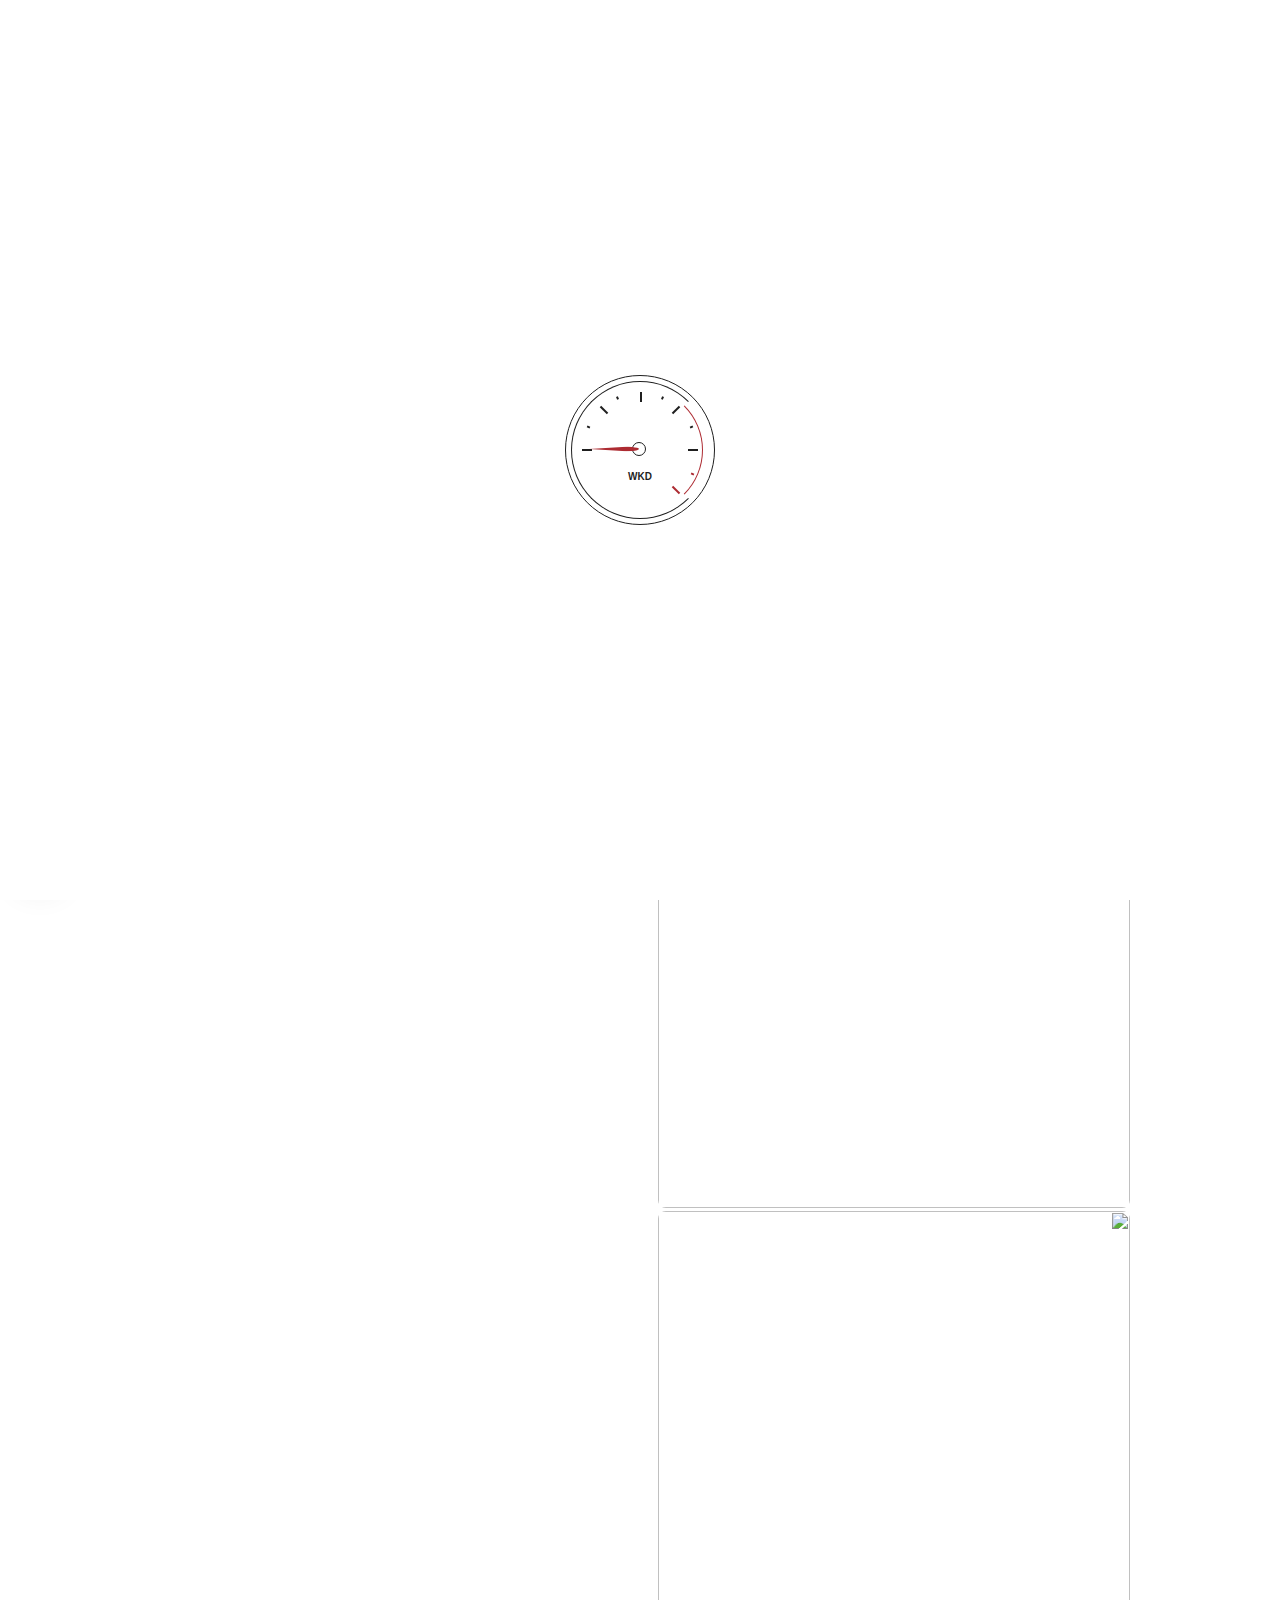
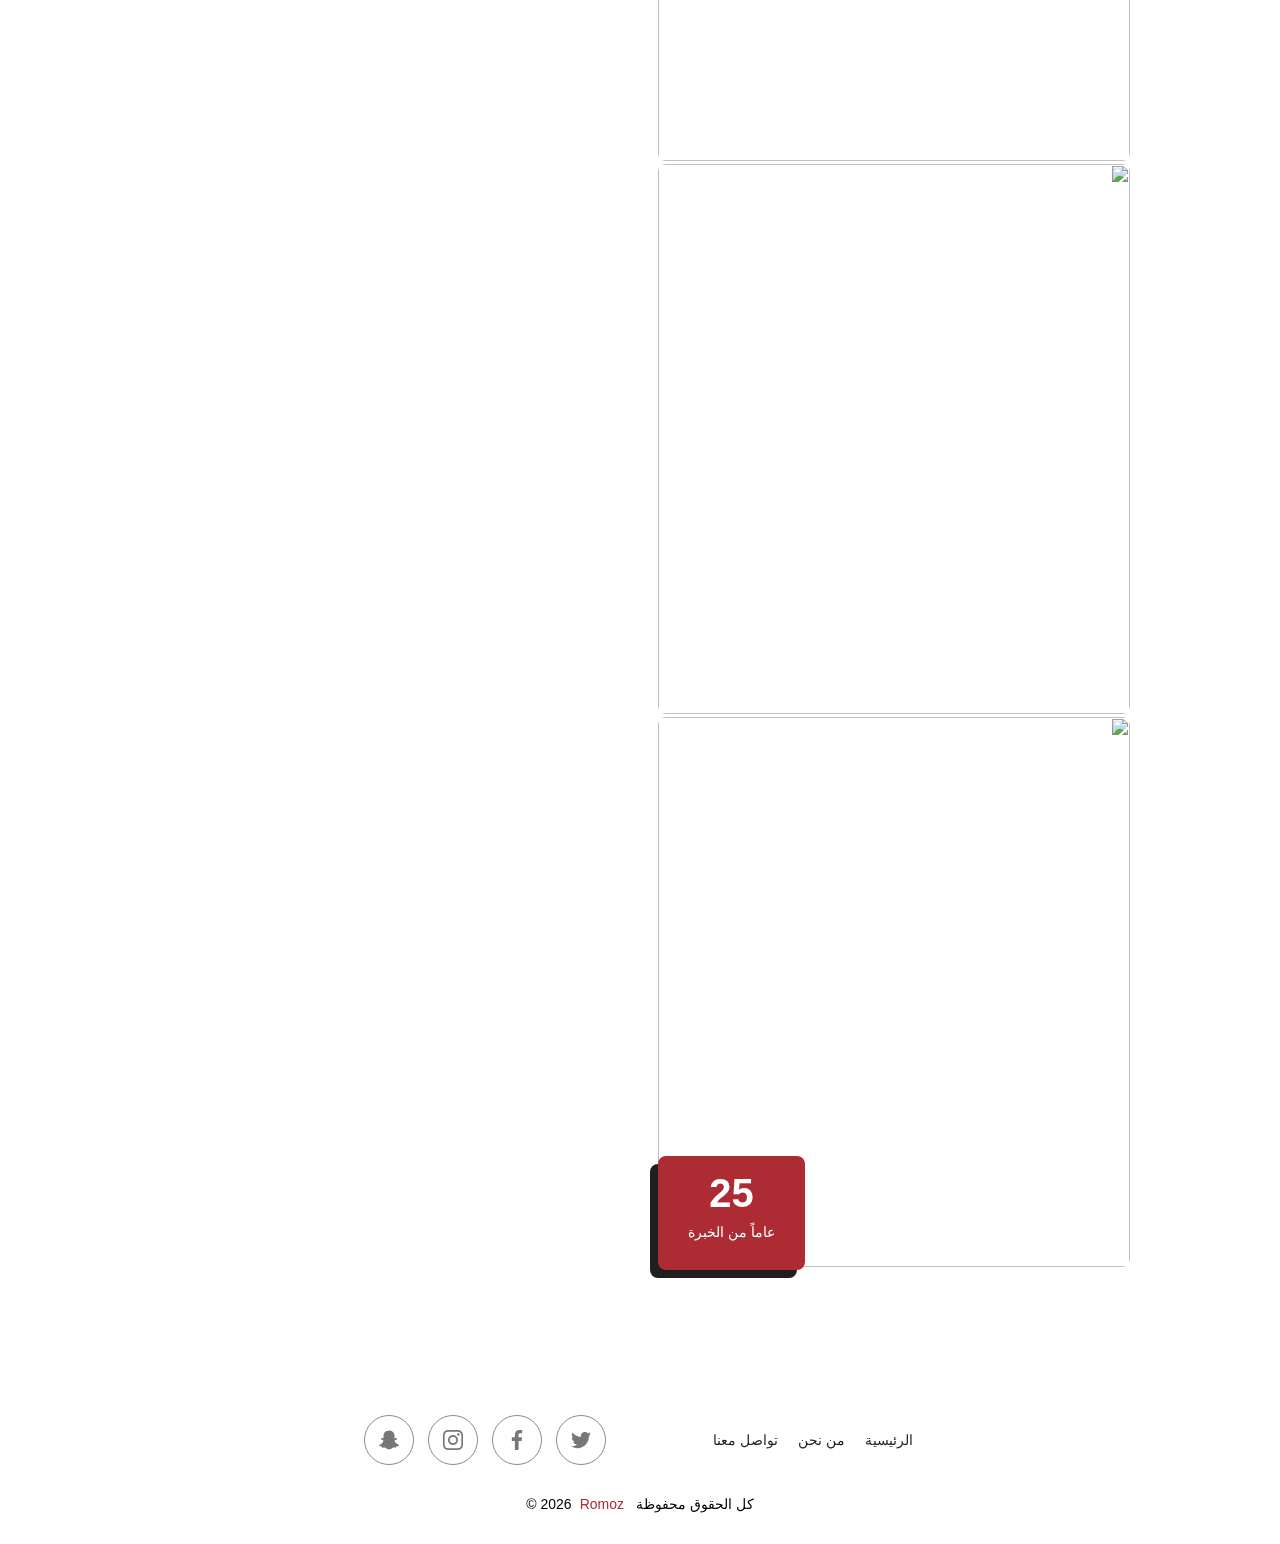
==== about.html @ a876d7ae "about" ====
<!DOCTYPE html>
<html>

<head>
  <!-- Required meta tags -->
  <meta charset="UTF-8" />
  <meta http-equiv="X-UA-Compatible" content="IE=edge" />
  <meta name="viewport" content="width=device-width, initial-scale=1.0" />
  <meta name="description" content="" />
  <!-- title -->
  <title> WKD </title>
  <!-- favicon -->
  <link rel="icon" type="image/x-icon" href="img/logo.svg" />
  <!-- aos -->
  <link rel="stylesheet" href="css/aos.css" />
  <!-- atropos -->
  <link rel="stylesheet" href="css/atropos.css">
  <!-- odometer -->
  <link rel="stylesheet" href="css/odometer.min.css" />
  <!-- Swiper -->
  <link rel="stylesheet" href="css/swiper-bundle.min.css" />
  <!-- Custom style  -->
  <link rel="stylesheet" href="css/style.css" />
</head>

<body>
  <div class="spinner">
    <div class="loader">
      <div class="line"></div>
      <div class="line"></div>
      <div class="line"></div>
      <div class="line"></div>
      <div class="line"></div>
      <div class="line"></div>
      <div class="subline"></div>
      <div class="subline"></div>
      <div class="subline"></div>
      <div class="subline"></div>
      <div class="subline"></div>
      <div class="loader-circle-1">
        <div class="loader-circle-2"></div>
      </div>
      <div class="needle"></div>
      <div class="loading">WKD</div>
    </div>
  </div>
  <!-- ================ Header ================= -->
  <header>
    <nav>
      <!-- logo -->
      <a class="logo" href="index.html">
        <img src="img/logo.svg" />
      </a>
      <!-- nav menu -->
      <div class="navMenu">
        <a class="navLink" href="index.html"> الرئيسية </a>
        <a class="navLink" href="about.html"> من نحن </a>
        <a class="navLink btn" href="contact.html"> تواصل معنا </a>
      </div>
      <!-- toggle btn -->
      <div class="navBtn">
        <span></span>
        <span></span>
        <span></span>
      </div>
    </nav>
  </header>
  <!-- ================ /Header ================= -->
  <!--(((((((((((((((((((((((()))))))))))))))))))))))-->
  <!--((((((((((((((((((( content )))))))))))))))))))-->
  <!--(((((((((((((((((((((((()))))))))))))))))))))))-->
  <content>
    <section class="about">
      <div class="col">
        <!-- Swiper -->
        <div class="swiper topSlider">
          <div class="swiper-wrapper">
            <div class="swiper-slide">
              <img data-atropos-offset="4" src="img/bg1.webp">
            </div>
            <div class="swiper-slide">
              <img data-atropos-offset="4" src="img/bg2.webp">
            </div>
            <div class="swiper-slide">
              <img data-atropos-offset="4" src="img/bg3.webp">
            </div>
            <div class="swiper-slide">
              <img data-atropos-offset="4" src="img/bg4.webp">
            </div>
            <div class="swiper-slide">
              <img data-atropos-offset="4" src="img/bg5.webp">
            </div>
          </div>
        </div>
        <div class="experience">
          <span> 25 </span>
          عاماً من الخبرة
        </div>
      </div>
      <div class="col">
        <!-- title -->
        <div class="title">
          <div class="side">
            <p data-aos="fade-up"> خبراتنا تمتد لسنوات طويلة نستعرض لك بعض من تاريخنا الملهم . </p>
          </div>
          <span class="distance"></span>
          <div class="side">
            <h6 data-aos="fade-up"> من نحن </h6>
            <h1 data-aos="fade-up"> تعرف علينا عن كثب </h1>
          </div>
        </div>
        <p class="moreInfo">
          شركة وكب للسيارات ، مختصين بعلامة نيسان التجاريه ونقوم بتوزيع منتجاتها ونعمل على خدمات الصيانة والاعطال وقطغ
          الغيار باعلى معاير الجودة والخدمة ونتميز عن غيرنا بــ

        </p>
        <ul>
          <li>
            <div class="special">
              <span> الجودة </span>
              جودتنا هي سر نجاحنا المستمر .
            </div>
          </li>

          <li>
            <div class="special">
              <span> السرعة </span>
              السرعة في العمل هي اكثر ما يهم عملاؤنا فلذلك تعتبر من اولوياتنا مع جودة الصيانة .
            </div>
          </li>

          <li>
            <div class="special">
              <span> المهارة </span>
              لدينا افضل الفنيين والمهندسين في مجالتهم في المنطقة العربية .
            </div>
          </li>

          <li>
            <div class="special">
              <span> الدقة </span>
             خبرة المهندسين تتضح في دقتنا في اكتشاف الاعطال وصيانتها . 
            </div>
          </li>

          <li>
            <div class="special">
              <span> الدعم </span>
              لدينا افضل دعم لعملاؤنا الكرام وايضا برامج للصيانة الدورية .
            </div>
          </li>

        </ul>
      </div>
    </section>
  </content>
  <!--(((((((((((((((((((((((()))))))))))))))))))))))-->
  <!--((((((((((((((((( / content )))))))))))))))))))-->
  <!--(((((((((((((((((((((((()))))))))))))))))))))))-->
  <!-- ================ Footer ================= -->
  <footer>
    <div class="container">
      <div class="top">
        <div class="quickLinks">
          <a href="index.html"> الرئيسية </a>
          <a href="about.html"> من نحن </a>
          <a href="contact.html"> تواصل معنا </a>
        </div>
        <div class="social ">
          <ul>
            <li>
              <a target="_blank" href="#!">
                <svg xmlns="http://www.w3.org/2000/svg" version="1.1" xmlns:xlink="http://www.w3.org/1999/xlink"
                  xmlns:svgjs="http://svgjs.com/svgjs" width="20" height="20" x="0" y="0" viewBox="0 0 512 512"
                  style="enable-background:new 0 0 512 512" xml:space="preserve">
                  <path d="M512,97.248c-19.04,8.352-39.328,13.888-60.48,16.576c21.76-12.992,38.368-33.408,46.176-58.016
                  c-20.288,12.096-42.688,20.64-66.56,25.408C411.872,60.704,384.416,48,354.464,48c-58.112,0-104.896,47.168-104.896,104.992
                  c0,8.32,0.704,16.32,2.432,23.936c-87.264-4.256-164.48-46.08-216.352-109.792c-9.056,15.712-14.368,33.696-14.368,53.056
                  c0,36.352,18.72,68.576,46.624,87.232c-16.864-0.32-33.408-5.216-47.424-12.928c0,0.32,0,0.736,0,1.152
                  c0,51.008,36.384,93.376,84.096,103.136c-8.544,2.336-17.856,3.456-27.52,3.456c-6.72,0-13.504-0.384-19.872-1.792
                  c13.6,41.568,52.192,72.128,98.08,73.12c-35.712,27.936-81.056,44.768-130.144,44.768c-8.608,0-16.864-0.384-25.12-1.44
                  C46.496,446.88,101.6,464,161.024,464c193.152,0,298.752-160,298.752-298.688c0-4.64-0.16-9.12-0.384-13.568
                  C480.224,136.96,497.728,118.496,512,97.248z" data-original="#000000"></path>
                </svg>
              </a>
            </li>
            <li>
              <a target="_blank" href="#!">
                <svg xmlns="http://www.w3.org/2000/svg" version="1.1" xmlns:xlink="http://www.w3.org/1999/xlink"
                  xmlns:svgjs="http://svgjs.com/svgjs" width="20" height="20" x="0" y="0" viewBox="0 0 155.139 155.139"
                  style="enable-background:new 0 0 512 512" xml:space="preserve">
                  <path id="f_1_" d="M89.584,155.139V84.378h23.742l3.562-27.585H89.584V39.184
                      c0-7.984,2.208-13.425,13.67-13.425l14.595-0.006V1.08C115.325,0.752,106.661,0,96.577,0C75.52,0,61.104,12.853,61.104,36.452
                      v20.341H37.29v27.585h23.814v70.761H89.584z" data-original="#010002">
                  </path>
                </svg>
              </a>
            </li>
            <li>
              <a target="_blank" href="#!">
                <svg xmlns="http://www.w3.org/2000/svg" version="1.1" xmlns:xlink="http://www.w3.org/1999/xlink"
                  xmlns:svgjs="http://svgjs.com/svgjs" width="20" height="20" x="0" y="0" viewBox="0 0 409.61 409.61"
                  style="enable-background:new 0 0 512 512" xml:space="preserve">
                  <path d="M307.205,0h-204.8C46.09,0,0.005,46.085,0.005,102.4v204.81c0,56.3,46.085,102.4,102.4,102.4h204.8
                  c56.315,0,102.4-46.1,102.4-102.4V102.4C409.605,46.085,363.52,0,307.205,0z M375.47,307.21c0,37.632-30.612,68.265-68.265,68.265
                  h-204.8c-37.637,0-68.265-30.633-68.265-68.265V102.4c0-37.642,30.628-68.265,68.265-68.265h204.8
                  c37.653,0,68.265,30.623,68.265,68.265V307.21z" data-original="#000000">
                  </path>
                  <circle cx="315.755" cy="93.865" r="25.6" data-original="#000000">
                  </circle>
                  <path d="M204.805,102.4c-56.566,0-102.4,45.839-102.4,102.4c0,56.54,45.834,102.41,102.4,102.41c56.55,0,102.4-45.87,102.4-102.41
                  C307.205,148.239,261.355,102.4,204.805,102.4z M204.805,273.075c-37.699,0-68.265-30.566-68.265-68.275
                  s30.566-68.265,68.265-68.265s68.265,30.556,68.265,68.265S242.504,273.075,204.805,273.075z"
                    data-original="#000000"></path>
                </svg>
              </a>
            </li>
            <li>
              <a target="_blank" href="#!">
                <svg xmlns="http://www.w3.org/2000/svg" version="1.1" xmlns:xlink="http://www.w3.org/1999/xlink"
                  xmlns:svgjs="http://svgjs.com/svgjs" width="20" height="20" x="0" y="0" viewBox="0 0 511.976 511.976"
                  style="enable-background:new 0 0 512 512" xml:space="preserve">
                  <path d="M501.94,374.42c-68.448-11.264-99.296-81.376-100.544-84.352c-0.096-0.192-0.16-0.384-0.288-0.576
                  c-3.488-7.104-4.32-12.96-2.4-17.408c3.744-8.768,18.08-13.312,27.552-16.32c2.752-0.864,5.344-1.696,7.488-2.528
                  c9.344-3.68,16-7.68,20.416-12.192c5.248-5.408,6.272-10.592,6.208-13.952c-0.16-8.192-6.432-15.488-16.448-19.04
                  c-3.36-1.376-7.232-2.112-11.136-2.112c-2.656,0-6.624,0.352-10.368,2.112c-8,3.744-15.168,5.792-21.344,6.08
                  c-3.264-0.16-5.568-0.864-7.072-1.536c0.192-3.2,0.384-6.496,0.608-9.888l0.096-1.472c2.208-34.656,4.928-77.76-6.528-103.36
                  c-7.84-17.536-18.368-32.608-31.328-44.832c-10.848-10.24-23.456-18.56-37.472-24.704c-24.352-10.752-47.072-12.352-58.464-12.352
                  h-0.032c-0.448,0-0.864,0-1.248,0c-3.168,0.032-8.32,0.096-8.8,0.096c-11.36,0-34.112,1.6-58.528,12.352
                  c-13.984,6.144-26.528,14.432-37.344,24.672c-12.896,12.224-23.392,27.264-31.2,44.736c-11.456,25.568-8.736,68.672-6.56,103.296
                  v0.064c0.224,3.712,0.48,7.584,0.704,11.36c-1.664,0.736-4.384,1.568-8.384,1.568c-6.464,0-14.144-2.048-22.816-6.112
                  c-2.56-1.184-5.472-1.792-8.672-1.792c-5.152,0-10.624,1.504-15.328,4.288c-5.952,3.488-9.792,8.384-10.848,13.856
                  c-0.672,3.584-0.64,10.72,7.296,17.952c4.384,3.968,10.784,7.648,19.072,10.912c2.176,0.864,4.768,1.664,7.488,2.528
                  c9.472,3.008,23.84,7.552,27.584,16.32c1.888,4.448,1.056,10.304-2.432,17.408c-0.096,0.192-0.192,0.384-0.256,0.576
                  c-0.896,2.048-9.056,20.448-25.792,39.872c-9.504,11.04-19.968,20.288-31.104,27.456c-13.6,8.768-28.288,14.464-43.68,16.992
                  c-6.048,0.992-10.368,6.368-10.016,12.48c0.096,1.76,0.512,3.52,1.248,5.216v0.032c2.464,5.728,8.128,10.56,17.344,14.816
                  c11.264,5.216,28.096,9.6,50.08,13.024c1.12,2.112,2.272,7.392,3.072,11.008c0.832,3.84,1.696,7.808,2.944,12
                  c1.344,4.544,4.8,9.984,13.728,9.984c3.392,0,7.264-0.768,11.776-1.632c6.592-1.28,15.616-3.04,26.848-3.04
                  c6.24,0,12.704,0.544,19.2,1.632c12.544,2.08,23.36,9.696,35.872,18.528c18.304,12.928,39.04,27.552,70.72,27.552
                  c0.864,0,1.728-0.032,2.592-0.096c1.024,0.064,2.336,0.096,3.68,0.096c31.68,0,52.416-14.624,70.72-27.52l0.032-0.032
                  c12.512-8.8,23.328-16.416,35.872-18.496c6.496-1.088,12.96-1.632,19.2-1.632c10.752,0,19.264,1.376,26.848,2.848
                  c4.96,0.96,8.8,1.44,11.776,1.44h0.288h0.288c6.528,0,11.328-3.584,13.152-9.824c1.216-4.128,2.08-7.968,2.944-11.904
                  c0.736-3.392,1.952-8.832,3.04-10.944c21.984-3.456,38.816-7.808,50.08-13.024c9.184-4.256,14.848-9.088,17.312-14.784
                  c0.736-1.696,1.184-3.456,1.28-5.28C512.308,380.788,507.988,375.38,501.94,374.42z"
                    data-original="#000000"></path>
                </svg>
              </a>
            </li>
          </ul>
        </div>
      </div>
      <div class="copyR">
        كل الحقوق محفوظة
        <a class="company" href="#!" target="_blank">
          <img src="img/romoz_logo.png" alt="">
          Romoz
        </a>
        <script>
          document.write(new Date().getFullYear())
        </script>
        &copy;
      </div>
    </div>
    <!-- script icons-->
    <div class="support">
      <div class="links">
        <!-- location -->
        <a href="https://maps.app.goo.gl/nSTEhdmfR6PseDGC6?g_st=iw" target="_blank" class="location">
          <svg xmlns="http://www.w3.org/2000/svg" version="1.1" xmlns:xlink="http://www.w3.org/1999/xlink"
            xmlns:svgjs="http://svgjs.com/svgjs" width="24" height="24" x="0" y="0" viewBox="0 0 64 64"
            style="enable-background:new 0 0 512 512" xml:space="preserve">
            <path
              d="m32 0a24.0319 24.0319 0 0 0 -24 24c0 17.23 22.36 38.81 23.31 39.72a.99.99 0 0 0 1.38 0c.95-.91 23.31-22.49 23.31-39.72a24.0319 24.0319 0 0 0 -24-24zm0 35a11 11 0 1 1 11-11 11.0066 11.0066 0 0 1 -11 11z"
              fill="#c71610" data-original="#c71610"></path>
          </svg>
        </a>
        <!-- email -->
        <a href="mailto:info@wkbautomobiles.com" target="_blank" class="email">
          <svg xmlns="http://www.w3.org/2000/svg" version="1.1" xmlns:xlink="http://www.w3.org/1999/xlink"
            xmlns:svgjs="http://svgjs.com/svgjs" width="24" height="24" x="0" y="0" viewBox="0 0 512 512"
            style="enable-background:new 0 0 512 512" xml:space="preserve">
            <path
              d="m34.909 448.047h81.455v-197.818l-53.338-93.138-63.026 5.865v250.182c0 19.287 15.622 34.909 34.909 34.909z"
              fill="#0085F7" data-original="#0085f7"></path>
            <path
              d="m395.636 448.047h81.455c19.287 0 34.909-15.622 34.909-34.909v-250.182l-62.935-5.865-53.428 93.138v197.818z"
              fill="#00A94B" data-original="#00a94b"></path>
            <path
              d="m395.636 98.956-47.847 91.303 47.847 59.97 116.364-87.273v-46.545c0-43.142-49.251-67.782-83.782-41.891z"
              fill="#FFBC00" data-original="#ffbc00"></path>
            <path clip-rule="evenodd"
              d="m116.364 250.229-45.593-96.31 45.593-54.963 139.636 104.727 139.636-104.727v151.273l-139.636 104.727z"
              fill="#FF4131" fill-rule="evenodd" data-original="#ff4131"></path>
            <path
              d="m0 116.411v46.545l116.364 87.273v-151.273l-32.582-24.436c-34.531-25.891-83.782-1.251-83.782 41.891z"
              fill="#E51C19" data-original="#e51c19"></path>
          </svg>
        </a>
        <!-- whatsapp -->
        <a href="https://api.whatsapp.com/send/?phone=%2B966568782949&text&type=phone_number&app_absent=0"
          target="_blank" class="whatsapp">
          <svg xmlns="http://www.w3.org/2000/svg" version="1.1" xmlns:xlink="http://www.w3.org/1999/xlink"
            xmlns:svgjs="http://svgjs.com/svgjs" width="24" height="24" x="0" y="0" viewBox="0 0 512 512"
            style="enable-background:new 0 0 512 512" xml:space="preserve">
            <g>
              <path
                d="m10.894531 512c-2.875 0-5.671875-1.136719-7.746093-3.234375-2.734376-2.765625-3.789063-6.78125-2.761719-10.535156l33.285156-121.546875c-20.722656-37.472656-31.648437-79.863282-31.632813-122.894532.058594-139.941406 113.941407-253.789062 253.871094-253.789062 67.871094.0273438 131.644532 26.464844 179.578125 74.433594 47.925781 47.972656 74.308594 111.742187 74.289063 179.558594-.0625 139.945312-113.945313 253.800781-253.867188 253.800781 0 0-.105468 0-.109375 0-40.871093-.015625-81.390625-9.976563-117.46875-28.84375l-124.675781 32.695312c-.914062.238281-1.84375.355469-2.761719.355469zm0 0"
                fill="#E5E5E5" data-original="#e5e5e5"></path>
              <path
                d="m10.894531 501.105469 34.46875-125.871094c-21.261719-36.839844-32.445312-78.628906-32.429687-121.441406.054687-133.933594 109.046875-242.898438 242.976562-242.898438 64.992188.027344 125.996094 25.324219 171.871094 71.238281 45.871094 45.914063 71.125 106.945313 71.101562 171.855469-.058593 133.929688-109.066406 242.910157-242.972656 242.910157-.007812 0 .003906 0 0 0h-.105468c-40.664063-.015626-80.617188-10.214844-116.105469-29.570313zm134.769531-77.75 7.378907 4.371093c31 18.398438 66.542969 28.128907 102.789062 28.148438h.078125c111.304688 0 201.898438-90.578125 201.945313-201.902344.019531-53.949218-20.964844-104.679687-59.09375-142.839844-38.132813-38.160156-88.832031-59.1875-142.777344-59.210937-111.394531 0-201.984375 90.566406-202.027344 201.886719-.015625 38.148437 10.65625 75.296875 30.875 107.445312l4.804688 7.640625-20.40625 74.5zm0 0"
                fill="#FFFFFF" data-original="#ffffff"></path>
              <path
                d="m19.34375 492.625 33.277344-121.519531c-20.53125-35.5625-31.324219-75.910157-31.3125-117.234375.050781-129.296875 105.273437-234.488282 234.558594-234.488282 62.75.027344 121.644531 24.449219 165.921874 68.773438 44.289063 44.324219 68.664063 103.242188 68.640626 165.898438-.054688 129.300781-105.28125 234.503906-234.550782 234.503906-.011718 0 .003906 0 0 0h-.105468c-39.253907-.015625-77.828126-9.867188-112.085938-28.539063zm0 0"
                fill="#64B161" data-original="#64b161"></path>
              <g fill="#FFFFFF">
                <path
                  d="m10.894531 501.105469 34.46875-125.871094c-21.261719-36.839844-32.445312-78.628906-32.429687-121.441406.054687-133.933594 109.046875-242.898438 242.976562-242.898438 64.992188.027344 125.996094 25.324219 171.871094 71.238281 45.871094 45.914063 71.125 106.945313 71.101562 171.855469-.058593 133.929688-109.066406 242.910157-242.972656 242.910157-.007812 0 .003906 0 0 0h-.105468c-40.664063-.015626-80.617188-10.214844-116.105469-29.570313zm134.769531-77.75 7.378907 4.371093c31 18.398438 66.542969 28.128907 102.789062 28.148438h.078125c111.304688 0 201.898438-90.578125 201.945313-201.902344.019531-53.949218-20.964844-104.679687-59.09375-142.839844-38.132813-38.160156-88.832031-59.1875-142.777344-59.210937-111.394531 0-201.984375 90.566406-202.027344 201.886719-.015625 38.148437 10.65625 75.296875 30.875 107.445312l4.804688 7.640625-20.40625 74.5zm0 0"
                  fill="#FFFFFF" data-original="#ffffff"></path>
                <path
                  d="m195.183594 152.246094c-4.546875-10.109375-9.335938-10.3125-13.664063-10.488282-3.539062-.152343-7.589843-.144531-11.632812-.144531-4.046875 0-10.625 1.523438-16.1875 7.597657-5.566407 6.074218-21.253907 20.761718-21.253907 50.632812 0 29.875 21.757813 58.738281 24.792969 62.792969 3.035157 4.050781 42 67.308593 103.707031 91.644531 51.285157 20.226562 61.71875 16.203125 72.851563 15.191406 11.132813-1.011718 35.917969-14.6875 40.976563-28.863281 5.0625-14.175781 5.0625-26.324219 3.542968-28.867187-1.519531-2.527344-5.566406-4.046876-11.636718-7.082032-6.070313-3.035156-35.917969-17.726562-41.484376-19.75-5.566406-2.027344-9.613281-3.035156-13.660156 3.042969-4.050781 6.070313-15.675781 19.742187-19.21875 23.789063-3.542968 4.058593-7.085937 4.566406-13.15625 1.527343-6.070312-3.042969-25.625-9.449219-48.820312-30.132812-18.046875-16.089844-30.234375-35.964844-33.777344-42.042969-3.539062-6.070312-.058594-9.070312 2.667969-12.386719 4.910156-5.972656 13.148437-16.710937 15.171875-20.757812 2.023437-4.054688 1.011718-7.597657-.503906-10.636719-1.519532-3.035156-13.320313-33.058594-18.714844-45.066406zm0 0"
                  fill-rule="evenodd" fill="#FFFFFF" data-original="#ffffff"></path>
              </g>
            </g>
          </svg>
        </a>
        <!-- call -->
        <a href="tel:0568782949" target="_blank" class="call">
          <svg xmlns="http://www.w3.org/2000/svg" version="1.1" xmlns:xlink="http://www.w3.org/1999/xlink"
            xmlns:svgjs="http://svgjs.com/svgjs" width="24" height="24" x="0" y="0" viewBox="0 0 32 32"
            style="enable-background:new 0 0 512 512" xml:space="preserve">
            <path
              d="m29.393 23.36c-.874-.733-6-3.979-6.852-3.83-.4.071-.706.412-1.525 1.389a11.687 11.687 0 0 1 -1.244 1.347 10.757 10.757 0 0 1 -2.374-.88 14.7 14.7 0 0 1 -6.784-6.786 10.757 10.757 0 0 1 -.88-2.374 11.687 11.687 0 0 1 1.347-1.244c.976-.819 1.318-1.123 1.389-1.525.149-.854-3.1-5.978-3.83-6.852-.306-.362-.584-.605-.94-.605-1.032 0-5.7 5.772-5.7 6.52 0 .061.1 6.07 7.689 13.791 7.721 7.589 13.73 7.689 13.791 7.689.748 0 6.52-4.668 6.52-5.7 0-.356-.243-.634-.607-.94z"
              fill="#34b7f1" data-original="#34b7f1"></path>
            <path d="m23 15h2a8.009 8.009 0 0 0 -8-8v2a6.006 6.006 0 0 1 6 6z" fill="#34b7f1" data-original="#34b7f1">
            </path>
            <path d="m28 15h2a13.015 13.015 0 0 0 -13-13v2a11.013 11.013 0 0 1 11 11z" fill="#34b7f1"
              data-original="#34b7f1"></path>
          </svg>
        </a>
      </div>
      <div class="supportBtn">
        <svg xmlns="http://www.w3.org/2000/svg" version="1.1" xmlns:xlink="http://www.w3.org/1999/xlink"
          xmlns:svgjs="http://svgjs.com/svgjs" width="24" height="24" x="0" y="0" viewBox="0 0 512 512"
          style="enable-background:new 0 0 512 512" xml:space="preserve">
          <path d="M136,210c-24.814,0-45,20.186-45,45v122c0,24.814,20.186,45,45,45c24.814,0,45-20.186,45-45V255
          C181,230.186,160.814,210,136,210z" fill="#ffffff" data-original="#ffffff"></path>
          <path d="M61,255c0-4.327,0.571-8.507,1.278-12.634C44.2,248.209,31,265.001,31,285v62c0,19.999,13.2,36.791,31.278,42.634
          C61.571,385.507,61,381.327,61,377V255z" fill="#ffffff" data-original="#ffffff"></path>
          <path d="M376,210c-24.814,0-45,20.186-45,45v122c0,24.814,20.186,45,45,45c4.51,0,8.782-0.868,12.892-2.108
          C383.308,438.401,366.305,452,346,452h-47.763c-6.213-17.422-22.707-30-42.237-30c-24.814,0-45,20.186-45,45
          c0,24.814,20.186,45,45,45c19.53,0,36.024-12.578,42.237-30H346c41.353,0,75-33.647,75-75v-30V255
          C421,230.186,400.814,210,376,210z" fill="#ffffff" data-original="#ffffff"></path>
          <path d="M449.722,242.366C450.429,246.493,451,250.673,451,255v122c0,4.327-0.571,8.507-1.278,12.634
          C467.8,383.791,481,366.999,481,347v-62C481,265.001,467.8,248.209,449.722,242.366z" fill="#ffffff"
            data-original="#ffffff"></path>
          <path d="M256,0C131.928,0,31,100.928,31,225v0.383c8.937-6.766,19.277-11.717,30.687-13.934C68.698,110.251,153.054,30,256,30
              s187.302,80.251,194.313,181.448c11.409,2.217,21.749,7.169,30.687,13.934V225C481,100.928,380.072,0,256,0z"
            fill="#ffffff" data-original="#ffffff"></path>
        </svg>
      </div>
    </div>
  </footer>
  <!-- ================ /Footer ================= -->
  <!--////////////////////////////////////////////////////////////////////////////////-->
  <!--////////////////////////////////////////////////////////////////////////////////-->
  <!--////////////////////////////////////////////////////////////////////////////////-->
  <!--/////////////////////////////JavaScript/////////////////////////////////////////-->
  <!--////////////////////////////////////////////////////////////////////////////////-->
  <!--////////////////////////////////////////////////////////////////////////////////-->
  <!--////////////////////////////////////////////////////////////////////////////////-->
  <!-- jquery -->
  <script src="js/jquery.min.js"></script>
  <!-- apper -->
  <script src="js/jquery.appear.js"></script>
  <!-- atropos -->
  <script src="js/atropos.min.js"></script>
  <!-- animation on scroll -->
  <script src="js/aos.js"></script>
  <!-- odometer counterUp  -->
  <script src="js/odometer.min.js"></script>
  <!-- Swiper JS -->
  <script src="js/swiper-bundle.min.js"></script>
  <!-- custom -->
  <script src="js/custom.js"></script>
</body>

</html>
---- css/style.css ----
:root {
  --mainColor: #ad2b32;
  --mainColor10: #fbeeef;
  --mainColor30: #f2ccce;
  --gold: #ffd700;
  --whiteColor: #ffffff;
  --blackColor: #1f1f1f;
  --bodyColor: #f3f3f9;
  --textColor: #898989;
  --transition: all 0.3s ease-in-out;
  --shadow: 0px 2px 4px #c1c1c1;
  --BigShadow: 0 16px 32px 0 #071c1f1a;
  --headerBackgroundColor: var(--whiteColor);
}

@font-face {
  font-family: madani;
  font-display: swap;
  src: url(../webfonts/Madani.woff);
}
* {
  font-family: "madani", sans-serif;
  box-sizing: border-box;
  margin: 0;
  padding: 0;
  outline: none;
  direction: rtl;
  scroll-behavior: smooth;
}

::-webkit-scrollbar {
  width: 8px;
  height: 6px;
  border-radius: 0px !important;
}

::-webkit-scrollbar-track {
  border-radius: 0px !important;
  background: var(--backgroundColor);
  box-shadow: inset 1px 1px 2px #cfcfd4, inset -1px -1px 2px #ffffff;
}

::-webkit-scrollbar-thumb {
  background-color: #bdbdbd;
  outline: none;
  border-radius: 20px !important;
}

:target {
  scroll-margin-top: 50px;
}

a {
  text-decoration: none;
  transition: var(--transition) !important;
  color: var(--mainColor);
}

a:hover {
  text-decoration: none;
  color: var(--mainColor);
}

button:focus {
  outline: 0;
}

.row {
  margin: 0px;
}

a,
h1,
h2,
h3,
h4,
h5,
h6,
p {
  margin: 0;
}

@media (max-width: 767px) {
  .container,
.container-fluid {
    padding: 0px 8px;
  }
}
video,
img {
  max-width: 100%;
  height: auto;
  display: inline-block;
}

.navbar-toggler {
  border: none;
  box-shadow: none !important;
}

.btn:focus {
  box-shadow: none;
}

body {
  background-color: var(--backgroundColor);
  overflow-x: hidden;
}

input {
  accent-color: var(--mainColor) !important;
}

.form-control {
  min-height: 48px;
  box-shadow: none !important;
  color: #777;
}

.odometer-inside {
  direction: ltr !important;
}

.modal-backdrop {
  --bs-backdrop-opacity: 0.8;
}

.fancybox__container {
  z-index: 1999;
}

.form-check {
  display: flex;
  align-items: center;
  gap: 8px;
  padding: 0;
}

.form-check-input {
  width: 20px;
  height: 20px;
  margin: 0 !important;
  float: none !important;
}
.form-check-input:checked {
  background-color: var(--mainColor);
  border-color: var(--mainColor);
}
.form-check-input:focus {
  box-shadow: 0 0 0 0.25rem rgba(0, 89, 91, 0.1882352941);
}

::-moz-placeholder {
  font-size: 12px;
  color: #bababa !important;
  font-weight: normal !important;
}

:-ms-input-placeholder {
  font-size: 12px;
  color: #bababa !important;
  font-weight: normal !important;
}

::placeholder {
  font-size: 12px;
  color: #bababa !important;
  font-weight: normal !important;
}

[type=email],
[type=number],
[type=tel],
[type=url] {
  direction: rtl;
}

content {
  width: min(100% - 20px, 1320px);
  margin: auto;
  display: flex;
  flex-direction: column;
  gap: 24px;
  min-height: calc(100vh - 300px);
}

header {
  position: -webkit-sticky;
  position: sticky;
  top: 0;
  left: 0;
  width: 100%;
  z-index: 1024;
  margin-bottom: 20px;
  transition: var(--transition);
  -webkit-backdrop-filter: blur(4px);
          backdrop-filter: blur(4px);
  background-color: rgba(255, 255, 255, 0.1882352941);
}
header nav {
  width: min(100% - 20px, 1320px);
  display: flex;
  justify-content: space-between;
  margin: auto;
  padding: 16px;
  gap: 16px;
}
header nav .logo {
  margin: auto 0;
}
header nav .logo img {
  height: 40px;
  transition: var(--transition);
  width: 100%;
  -o-object-fit: contain;
     object-fit: contain;
}
@media (max-width: 480px) {
  header nav .logo img {
    height: 30px;
  }
}
header nav .navMenu {
  display: flex;
  width: 100%;
  justify-content: end;
  gap: 6px;
  transition: var(--transition);
}
header nav .navMenu .navLink {
  padding: 4px 12px;
  display: flex;
  align-items: center;
  color: var(--blackColor);
}
header nav .navMenu .navLink:hover {
  color: var(--mainColor);
}
header nav .navMenu .navLink.btn {
  border: 1px solid var(--mainColor);
  border-radius: 8px;
  background-color: var(--mainColor);
  color: var(--whiteColor);
  padding: 8px 24px;
}
@media (max-width: 768px) {
  header nav .navMenu {
    position: fixed;
    z-index: -1;
    right: -100%;
    top: 0px;
    width: 100%;
    height: 100vh;
    padding: 60px 0;
    flex-direction: column;
    justify-content: center;
    background-color: var(--headerBackgroundColor);
    align-items: center;
  }
  header nav .navMenu .navLink {
    text-align: center;
    justify-content: center;
    padding: 12px;
  }
}
header nav .navMenu.active {
  right: 0;
}
header nav .navBtn {
  margin: auto 0;
  position: relative;
  min-width: 24px;
  height: 24px;
  padding: 5px;
  cursor: pointer;
  transition: var(--transition);
  z-index: 2;
}
header nav .navBtn span {
  position: absolute;
  left: 0;
  display: block;
  width: 24px;
  height: 2px;
  background-color: var(--mainColor);
  margin: 4px 0;
  transition: var(--transition);
}
header nav .navBtn span:first-child {
  top: 0;
}
header nav .navBtn span:nth-child(2) {
  width: 10px;
  top: 7px;
}
header nav .navBtn span:nth-child(3) {
  width: 16px;
  bottom: 0;
}
header nav .navBtn:not(.active):hover span:first-child {
  width: 16px;
}
header nav .navBtn:not(.active):hover span:nth-child(2) {
  width: 20px;
}
header nav .navBtn.active span {
  background-color: var(--mainColor) !important;
}
header nav .navBtn.active span:first-child {
  transform: rotate(45deg);
  top: 8px;
  width: 20px;
}
header nav .navBtn.active span:nth-child(2) {
  width: 0;
  opacity: 0;
}
header nav .navBtn.active span:last-child {
  transform: rotate(-45deg);
  top: 8px;
  width: 20px;
}
@media (min-width: 768px) {
  header nav .navBtn {
    display: none;
  }
}

.btn {
  padding: 12px 32px;
  border: none;
  background-color: var(--mainColor);
  color: var(--whiteColor);
  border-radius: 8px;
  box-shadow: 0px 6px 0px #7e1c21;
  transition: var(--transition);
  display: inline-flex;
  align-items: center;
  gap: 8px;
  cursor: pointer;
}
.btn:hover {
  transform: translateY(6px);
  color: var(--whiteColor);
  box-shadow: none !important;
}
.btn img {
  width: 30px;
  height: 30px;
  -o-object-fit: contain;
     object-fit: contain;
}

.headerAnimate {
  box-shadow: var(--BigShadow);
  padding: 0 5px;
  background-color: var(--whiteColor);
}

.mainAtropos {
  position: relative;
  height: 500px;
}
@media (max-width: 768px) {
  .mainAtropos {
    height: 400px;
  }
}
.mainAtropos .atropos-inner {
  position: relative;
  display: flex;
  justify-content: center;
  align-items: center;
  flex-direction: column;
  padding: 20px;
  border-radius: 8px;
  margin-bottom: 50px;
  color: var(--whiteColor);
  gap: 16px;
}
.mainAtropos .atropos-inner h1 {
  font-weight: bold;
  max-width: 600px;
  margin: 0 auto;
  text-align: center;
  font-size: 38px !important;
}
@media (max-width: 768px) {
  .mainAtropos .atropos-inner h1 {
    font-size: 24px !important;
  }
}
.mainAtropos .atropos-inner h5 {
  font-weight: normal;
}
.mainAtropos .atropos-inner .logo {
  height: 50px;
  width: 100%;
  -o-object-fit: contain;
     object-fit: contain;
}
.mainAtropos .atropos-inner .bgImage {
  position: absolute;
  left: 0;
  top: 0;
  width: 100%;
  height: 100%;
  z-index: -2;
}
.mainAtropos .atropos-inner .bgImage .topSlider {
  z-index: -2;
  height: 100%;
}
.mainAtropos .atropos-inner .bgImage::before {
  content: "";
  position: absolute;
  bottom: 0px;
  left: 0%;
  z-index: 1;
  background: linear-gradient(-45deg, rgba(31, 31, 31, 0.8823529412), rgba(31, 31, 31, 0.6862745098));
  width: 100%;
  height: 100%;
}
.mainAtropos .atropos-inner .bgImage img {
  width: 100%;
  height: 100%;
  -o-object-fit: cover;
     object-fit: cover;
}

.title {
  display: flex;
  flex-wrap: wrap;
  gap: 16px;
  padding: 12px 12px;
}
.title .side {
  flex: 1;
  display: flex;
  align-items: flex-end;
  justify-content: center;
  flex-direction: column;
  text-align: end;
}
.title .side h6 {
  display: flex;
  align-items: center;
  gap: 8px;
}
.title .side h6::after {
  content: "//";
  color: var(--mainColor);
}
.title .side h6::before {
  content: "//";
  color: var(--mainColor);
}
.title .side p {
  max-width: 300px;
}
.title .side h1 {
  font-size: 32px;
}
@media (max-width: 768px) {
  .title .side h1 {
    font-size: 24px;
  }
}
.title .side h1::after {
  content: "";
  background-color: var(--mainColor);
  width: 8px;
  height: 8px;
  display: inline-block;
  border-radius: 4px;
}
.title .side:nth-child(3) {
  align-items: flex-start;
  text-align: start;
}
.title .distance {
  width: 2px;
  background-color: var(--mainColor30);
  display: flex;
}

.services {
  padding: 30px 0;
}
@media (max-width: 768px) {
  .services {
    padding-bottom: 0;
  }
}
.services .ourServices {
  display: flex;
  flex-wrap: wrap;
  gap: 8px;
  padding: 100px 0 50px;
}
@media (max-width: 768px) {
  .services .ourServices {
    padding: 50px 0 25px;
  }
}
.services .ourServices .col {
  flex: 1;
  display: flex;
  flex-direction: column;
  gap: 24px;
  min-width: 300px;
}
.services .ourServices .col .service {
  flex: 1;
  display: flex;
  flex-direction: row-reverse;
  text-align: end;
  gap: 20px;
  border: 2px solid var(--bodyColor);
  padding: 24px;
  position: relative;
  transition: var(--transition);
}
.services .ourServices .col .service::before {
  content: "";
  width: 6px;
  height: 0%;
  background-color: #f6353f;
  position: absolute;
  left: -1px;
  top: 50%;
  transition: var(--transition);
  transform: translateY(-50%);
}
.services .ourServices .col .service .icon {
  display: flex;
  align-items: center;
}
.services .ourServices .col .service .icon svg {
  width: 64px;
  height: 64px;
  stroke: #f6353f;
  fill: #f6353f;
}
.services .ourServices .col .service .data {
  display: flex;
  flex-direction: column;
  justify-content: center;
  gap: 8px;
}
.services .ourServices .col .service .data p {
  color: var(--textColor);
}
.services .ourServices .col .service .data h5 {
  color: #3c3c3c;
}
.services .ourServices .col .service:hover {
  box-shadow: var(--BigShadow);
}
.services .ourServices .col .service:hover::before {
  height: 80%;
}
.services .ourServices .col .carImg {
  display: flex;
  align-items: center;
  justify-content: center;
  max-height: 500px;
  margin: auto;
}
.services .ourServices .col .carImg img {
  width: 100%;
  height: 100%;
  -o-object-fit: contain;
     object-fit: contain;
  padding: 20px;
}
@media (max-width: 768px) {
  .services .ourServices .col .carImg {
    max-height: 300px;
  }
}
.services .ourServices .col:nth-child(3) .service {
  flex-direction: row;
  text-align: start;
  padding-left: 12px;
  padding-right: 20px;
}
.services .ourServices .col:nth-child(3) .service::before {
  left: unset;
  right: -1px;
}
@media (max-width: 945px) {
  .services .ourServices .col .service {
    flex-direction: row;
    text-align: start;
  }
  .services .ourServices .col .service::before {
    left: unset;
    right: -1px;
  }
  .services .ourServices .col:nth-child(3) {
    flex-wrap: wrap;
    flex-direction: row;
    gap: 12px;
  }
  .services .ourServices .col:nth-child(3) .service {
    flex-direction: column;
    min-width: 150px;
    align-items: center;
    text-align: center;
  }
}

.references .swiper-slide {
  width: auto;
}
.references .referenceLogo {
  height: 100px;
  padding: 8px;
}
@media (max-width: 768px) {
  .references .referenceLogo {
    height: 70px;
  }
}
.references .referenceLogo img {
  height: 100%;
  width: 100%;
  -o-object-fit: contain;
     object-fit: contain;
}

.spinner {
  width: 100%;
  height: 100%;
  display: flex;
  justify-content: center;
  align-items: center;
  position: fixed;
  z-index: 9999999;
  left: 0;
  top: 0;
  background-color: var(--whiteColor);
}
.spinner .loader {
  width: 150px;
  height: 150px;
  border: 1px var(--blackColor) solid;
  position: absolute;
  left: 50%;
  top: 50%;
  margin: -75px 0 0 -75px;
  border-radius: 50%;
}
.spinner .loader .loading {
  font-size: 10px;
  position: absolute;
  width: 100%;
  text-align: center;
  line-height: 14px;
  left: 0;
  top: 50%;
  margin-top: 20px;
  color: var(--blackColor);
  font-weight: bold;
  text-transform: uppercase;
}
.spinner .loader .loader-circle-1 {
  width: 138px;
  height: 138px;
  left: 5px;
  top: 5px;
  border: 1px var(--blackColor) solid;
  border-radius: 50%;
  position: absolute;
  border-right-color: transparent;
  -webkit-animation: spin 3s linear infinite;
  animation: spin 3s linear infinite;
}
.spinner .loader .loader-circle-1 .loader-circle-2 {
  width: 126px;
  height: 126px;
  left: 5px;
  top: 5px;
  border: 1px transparent solid;
  border-radius: 50%;
  position: absolute;
  border-right-color: var(--mainColor);
  -webkit-animation: spin 5s linear infinite;
  animation: spin 5s linear infinite;
}
.spinner .loader .line {
  width: 10px;
  height: 2px;
  background: var(--blackColor);
  position: absolute;
}
.spinner .loader .line:nth-child(1) {
  left: 16px;
  top: 50%;
  margin-top: -1px;
}
.spinner .loader .line:nth-child(2) {
  transform: rotate(45deg);
  -moz-transform: rotate(45deg);
  -webkit-transform: rotate(45deg);
  -ms-transform: rotate(45deg);
  left: 33px;
  top: 33px;
}
.spinner .loader .line:nth-child(3) {
  top: 16px;
  left: 50%;
  width: 2px;
  height: 10px;
}
.spinner .loader .line:nth-child(4) {
  transform: rotate(135deg);
  -moz-transform: rotate(135deg);
  -webkit-transform: rotate(135deg);
  -ms-transform: rotate(135deg);
  right: 33px;
  top: 33px;
}
.spinner .loader .line:nth-child(5) {
  right: 16px;
  top: 50%;
  margin-top: -1px;
}
.spinner .loader .line:nth-child(6) {
  transform: rotate(45deg);
  -moz-transform: rotate(45deg);
  -webkit-transform: rotate(45deg);
  -ms-transform: rotate(45deg);
  right: 33px;
  bottom: 33px;
  background: var(--mainColor);
}
.spinner .loader .subline {
  position: absolute;
  width: 3px;
  height: 2px;
  background: var(--blackColor);
}
.spinner .loader .subline:nth-child(7) {
  transform: rotate(22.5deg);
  -moz-transform: rotate(22.5deg);
  -webkit-transform: rotate(22.5deg);
  -ms-transform: rotate(22.5deg);
  left: 21px;
  top: 50px;
}
.spinner .loader .subline:nth-child(8) {
  transform: rotate(67.5deg);
  -moz-transform: rotate(67.5deg);
  -webkit-transform: rotate(67.5deg);
  -ms-transform: rotate(67.5deg);
  left: 50px;
  top: 21px;
}
.spinner .loader .subline:nth-child(9) {
  transform: rotate(112.5deg);
  -moz-transform: rotate(112.5deg);
  -webkit-transform: rotate(112.5deg);
  -ms-transform: rotate(112.5deg);
  right: 50px;
  top: 21px;
}
.spinner .loader .subline:nth-child(10) {
  transform: rotate(157.5deg);
  -moz-transform: rotate(157.5deg);
  -webkit-transform: rotate(157.5deg);
  -ms-transform: rotate(157.5deg);
  right: 21px;
  top: 50px;
}
.spinner .loader .subline:nth-child(11) {
  transform: rotate(22.5deg);
  -moz-transform: rotate(22.5deg);
  -webkit-transform: rotate(22.5deg);
  -ms-transform: rotate(22.5deg);
  right: 20px;
  bottom: 49px;
  background: var(--mainColor);
}
.spinner .loader .needle {
  width: 14px;
  height: 14px;
  border-radius: 50%;
  border: 1px var(--blackColor) solid;
  position: absolute;
  left: 50%;
  top: 50%;
  margin: -8px 0 0 -8px;
  z-index: 1;
  -webkit-animation: pegIt 3s infinite ease-in-out;
  animation: pegIt 3s infinite ease-in-out;
}
.spinner .loader .needle:before {
  content: "";
  width: 0;
  height: 0;
  border-style: solid;
  border-width: 3.5px 50px 3.5px 0;
  border-color: transparent var(--mainColor) transparent transparent;
  position: absolute;
  right: 50%;
  top: 50%;
  margin: -3.5px 0 0 0;
  border-radius: 0 50% 50% 0;
}
@-webkit-keyframes pegIt {
  0% {
    transform: rotate(0deg);
  }
  16% {
    transform: rotate(75deg);
  }
  25% {
    transform: rotate(55deg);
  }
  30% {
    transform: rotate(90deg);
  }
  36% {
    transform: rotate(170deg);
  }
  42% {
    transform: rotate(150deg);
  }
  50% {
    transform: rotate(227deg);
  }
  100% {
    transform: rotate(0deg);
  }
}
@keyframes pegIt {
  0% {
    transform: rotate(0deg);
  }
  16% {
    transform: rotate(75deg);
  }
  25% {
    transform: rotate(55deg);
  }
  30% {
    transform: rotate(90deg);
  }
  36% {
    transform: rotate(170deg);
  }
  42% {
    transform: rotate(150deg);
  }
  50% {
    transform: rotate(227deg);
  }
  100% {
    transform: rotate(0deg);
  }
}
@-webkit-keyframes spin {
  0% {
    transform: rotate(0deg);
  }
  100% {
    transform: rotate(360deg);
  }
}
@keyframes spin {
  0% {
    transform: rotate(0deg);
  }
  100% {
    transform: rotate(360deg);
  }
}

footer {
  position: relative;
  display: block;
  width: 100%;
  transition: 0.3s ease-in-out;
  overflow: hidden;
  text-align: center;
  padding-top: 80px;
  padding-bottom: 30px;
  margin-top: 50px;
}
@media (max-width: 768px) {
  footer {
    margin-top: 20px;
  }
}
footer .container {
  margin: 0px auto;
  max-width: 640px;
  display: flex;
  flex-direction: column;
  gap: 24px;
}
footer .container::before {
  z-index: -1;
  content: "";
  display: block;
  width: 200%;
  height: 0px;
  padding-top: 200%;
  background-repeat: no-repeat;
  background-size: contain;
  background-position: 50% 0px;
  background-image: url("../img/footer.svg");
  position: absolute;
  top: -30px;
  left: -50%;
}
@media (max-width: 768px) {
  footer .container::before {
    width: 350%;
    padding-top: 350%;
    left: -130%;
    top: -15px;
  }
}
footer .logo {
  text-align: center;
  padding: 0px 30px 0;
}
footer .logo img {
  height: 80px;
  -o-object-fit: contain;
     object-fit: contain;
}
@media (max-width: 768px) {
  footer .logo img {
    height: 70px;
  }
}
footer .quickLinks {
  margin: auto;
}
footer .quickLinks a {
  padding: 8px;
  display: inline-block;
  color: var(--blackColor);
}
footer .quickLinks a:hover {
  color: var(--mainColor);
}
footer .social {
  text-align: center;
  margin: auto;
}
footer .social ul {
  margin: 0;
  padding: 0;
  list-style: none;
}
footer .social ul li {
  display: inline-block;
  padding: 5px;
}
footer .social ul li a {
  width: 100%;
  height: 100%;
  display: inline-flex;
  min-width: 50px;
  height: 50px;
  justify-content: center;
  align-items: center;
  color: var(--textColor);
  border-radius: 100px;
  border: 1px solid var(--textColor);
  transition: var(--transition);
}
footer .social ul li a circle,
footer .social ul li a path {
  fill: #777;
  transition: var(--transition);
}
footer .social ul li a:hover {
  background-color: var(--mainColor);
  color: var(--whiteColor);
  border: 1px solid var(--mainColor);
  transform: translateY(-5px);
}
footer .social ul li a:hover circle,
footer .social ul li a:hover path {
  fill: var(--whiteColor);
}
footer .top {
  display: flex;
  justify-content: space-between;
  align-items: center;
  gap: 16px;
  flex-wrap: wrap;
}
footer .copyR {
  display: flex;
  align-items: center;
  justify-content: center;
  gap: 8px;
}
footer .copyR .company {
  display: flex;
  align-items: center;
  justify-content: center;
  gap: 4px;
}
footer .copyR img {
  height: 20px;
  -o-object-fit: contain;
     object-fit: contain;
}
footer .support {
  position: fixed;
  left: 10px;
  bottom: 20px;
  z-index: 999;
  background-color: var(--bodyColor);
  border-radius: 1000px;
  padding: 5px;
}
footer .support .supportBtn {
  display: flex;
  justify-content: center;
  align-items: center;
  min-width: 50px;
  min-height: 50px;
  border-radius: 50%;
  background-color: var(--mainColor);
  box-shadow: var(--BigShadow);
  cursor: pointer;
  transition: var(--transition);
}
footer .support .supportBtn i {
  font-size: 20px;
  color: var(--whiteColor);
}
footer .support .links {
  display: none;
  padding: 0;
}
footer .support .links a {
  display: flex;
  justify-content: center;
  align-items: center;
  min-width: 50px;
  min-height: 50px;
  border-radius: 50%;
  background-color: var(--whiteColor);
  box-shadow: var(--BigShadow);
  margin-bottom: 10px;
  cursor: pointer;
}
footer .support .links a i {
  font-size: 24px;
  color: var(--whiteColor);
}

.about {
  width: min(100% - 20px, 1000px);
  margin: auto;
  display: flex;
  gap: 16px;
  flex-wrap: wrap;
}
.about .col {
  flex: 1;
  min-width: 300px;
  padding: 10px;
  position: relative;
}
.about .topSlider img {
  height: 550px;
  width: 100%;
  -o-object-fit: cover;
     object-fit: cover;
  border-radius: 8px;
}
@media (max-width: 768px) {
  .about .topSlider img {
    height: 450px;
  }
}
.about .experience {
  padding: 30px;
  padding-top: 15px;
  background-color: var(--mainColor);
  color: var(--whiteColor);
  display: flex;
  align-items: center;
  justify-content: center;
  position: absolute;
  left: 10px;
  bottom: 10px;
  z-index: 3;
  border-radius: 8px;
  flex-direction: column;
  gap: 8px;
  box-shadow: -8px 8px 0 0px #1f1f1f;
}
.about .experience span {
  font-weight: bold;
  font-size: 40px;
}
.about .title {
  flex-direction: column-reverse;
}
.about .title .side {
  text-align: start !important;
  align-items: flex-start !important;
}
.about .title .side p {
  max-width: unset;
}
.about .title .distance {
  width: unset;
  height: 2px;
}
.about ul {
  padding: 10px;
  margin: 0;
  list-style: decimal;
}
.about ul .special {
  padding: 8px;
  display: flex;
  flex-direction: column;
  color: #777;
}
.about ul .special span {
  color: var(--mainColor);
  font-weight: bold;
}
.about .moreInfo {
  font-style: italic;
  color: #777;
}

/* PC device :992px. */
@media (min-width: 992px) {
  body {
    font-size: 14px;
  }
  h1 {
    font-size: 26px;
  }
  h2 {
    font-size: 24px;
  }
  h3 {
    font-size: 20px;
  }
  h4 {
    font-size: 18px;
  }
  h5 {
    font-size: 16px;
  }
  h6 {
    font-size: 15px;
  }
  a,
p {
    font-size: 14px;
  }
}
/* Tablet device :768px. */
@media (min-width: 768px) and (max-width: 992px) {
  /* Global */
  body {
    font-size: 14px;
  }
  h1 {
    font-size: 25px;
  }
  h2 {
    font-size: 21px;
  }
  h3 {
    font-size: 20px;
  }
  h4 {
    font-size: 18px;
  }
  h5 {
    font-size: 16px;
  }
  h6 {
    font-size: 15px;
  }
  a,
p {
    font-size: 14px;
  }
}
/* small mobile :320px. */
@media (max-width: 768px) {
  /* Global */
  body {
    font-size: 13px;
  }
  h1 {
    font-size: 23px;
  }
  h2 {
    font-size: 19px;
  }
  h3 {
    font-size: 18px;
  }
  h4 {
    font-size: 17px;
  }
  h5 {
    font-size: 16px;
  }
  h6 {
    font-size: 14px;
  }
  a,
p {
    font-size: 13px;
  }
}/*# sourceMappingURL=style.css.map */
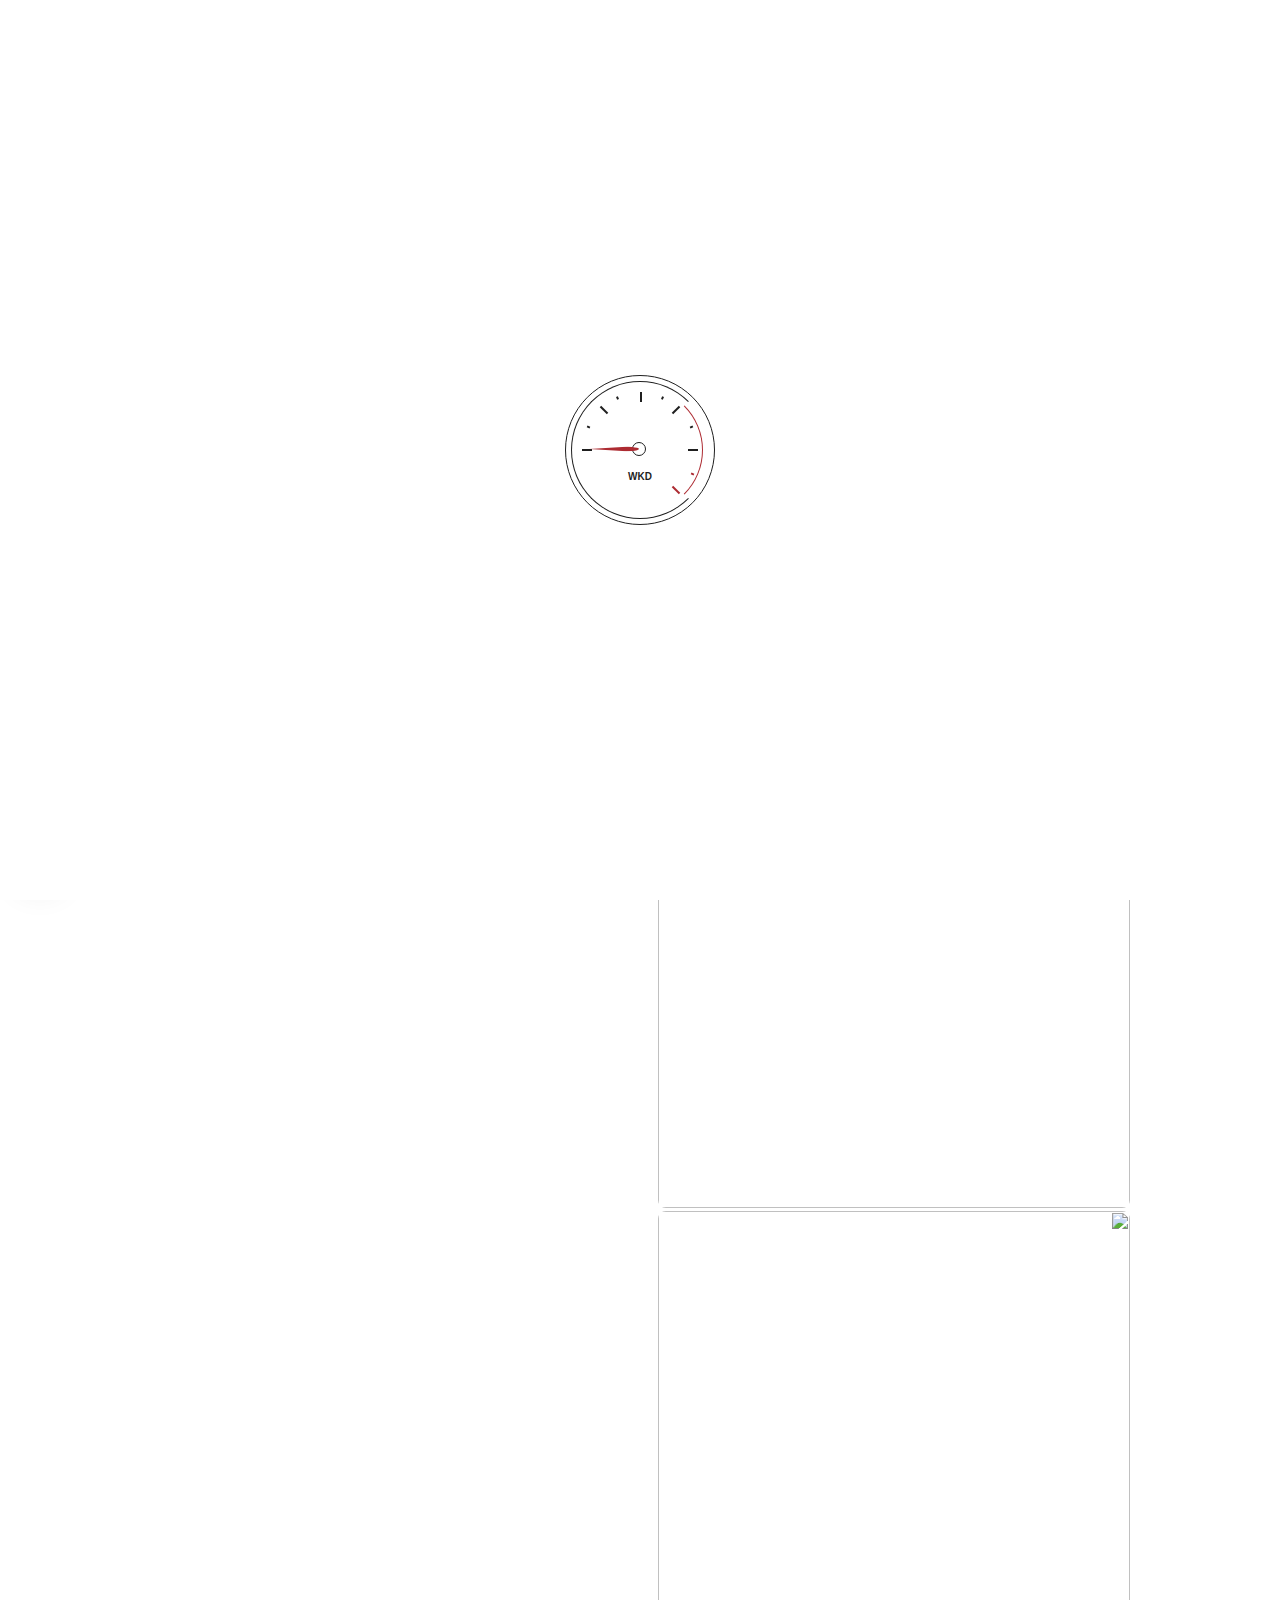
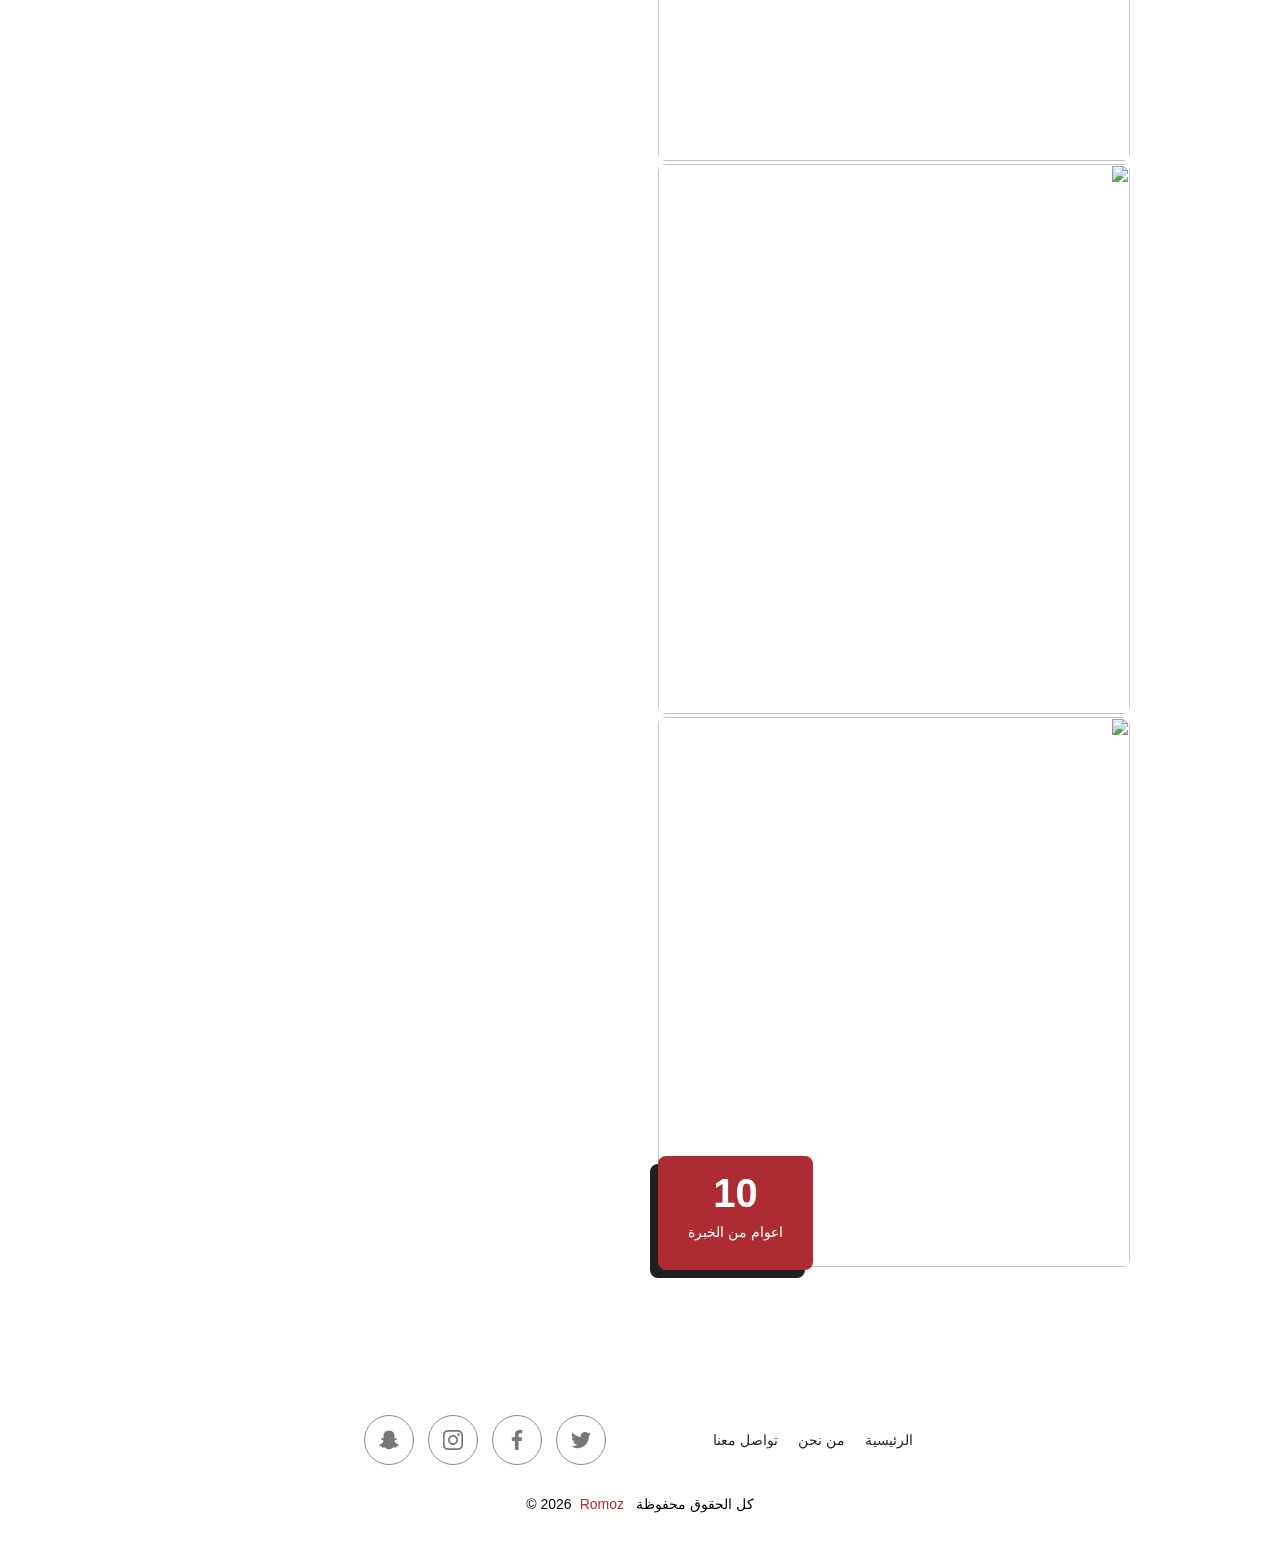
==== commit 9b7fff82: "imgs update" ====
--- a/about.html
+++ b/about.html
@@ -93,8 +93,8 @@
           </div>
         </div>
         <div class="experience">
-          <span> 25 </span>
-          عاماً من الخبرة
+          <span> 10 </span>
+          اعوام من الخبرة
         </div>
       </div>
       <div class="col">
@@ -109,42 +109,42 @@
             <h1 data-aos="fade-up"> تعرف علينا عن كثب </h1>
           </div>
         </div>
-        <p class="moreInfo">
+        <p class="moreInfo" data-aos="fade-up" data-aos-delay="100">
           شركة وكب للسيارات ، مختصين بعلامة نيسان التجاريه ونقوم بتوزيع منتجاتها ونعمل على خدمات الصيانة والاعطال وقطغ
           الغيار باعلى معاير الجودة والخدمة ونتميز عن غيرنا بــ
 
         </p>
         <ul>
           <li>
-            <div class="special">
+            <div class="special" data-aos="fade-up" data-aos-delay="200">
               <span> الجودة </span>
               جودتنا هي سر نجاحنا المستمر .
             </div>
           </li>
 
           <li>
-            <div class="special">
+            <div class="special" data-aos="fade-up" data-aos-delay="300">
               <span> السرعة </span>
               السرعة في العمل هي اكثر ما يهم عملاؤنا فلذلك تعتبر من اولوياتنا مع جودة الصيانة .
             </div>
           </li>
 
           <li>
-            <div class="special">
+            <div class="special" data-aos="fade-up" data-aos-delay="400">
               <span> المهارة </span>
               لدينا افضل الفنيين والمهندسين في مجالتهم في المنطقة العربية .
             </div>
           </li>
 
           <li>
-            <div class="special">
+            <div class="special" data-aos="fade-up" data-aos-delay="500">
               <span> الدقة </span>
              خبرة المهندسين تتضح في دقتنا في اكتشاف الاعطال وصيانتها . 
             </div>
           </li>
 
           <li>
-            <div class="special">
+            <div class="special" data-aos="fade-up" data-aos-delay="600">
               <span> الدعم </span>
               لدينا افضل دعم لعملاؤنا الكرام وايضا برامج للصيانة الدورية .
             </div>
--- a/css/style.css
+++ b/css/style.css
@@ -111,12 +111,6 @@
   accent-color: var(--mainColor) !important;
 }
 
-.form-control {
-  min-height: 48px;
-  box-shadow: none !important;
-  color: #777;
-}
-
 .odometer-inside {
   direction: ltr !important;
 }
@@ -176,7 +170,6 @@
 }
 
 content {
-  width: min(100% - 20px, 1320px);
   margin: auto;
   display: flex;
   flex-direction: column;
@@ -191,12 +184,16 @@
   left: 0;
   width: 100%;
   z-index: 1024;
-  margin-bottom: 20px;
   transition: var(--transition);
   -webkit-backdrop-filter: blur(4px);
           backdrop-filter: blur(4px);
   background-color: rgba(255, 255, 255, 0.1882352941);
 }
+@media (max-width: 576px) {
+  header {
+    background-color: #ffffff;
+  }
+}
 header nav {
   width: min(100% - 20px, 1320px);
   display: flex;
@@ -215,7 +212,7 @@
   -o-object-fit: contain;
      object-fit: contain;
 }
-@media (max-width: 480px) {
+@media (max-width: 576px) {
   header nav .logo img {
     height: 30px;
   }
@@ -359,11 +356,16 @@
 
 .mainAtropos {
   position: relative;
-  height: 500px;
-}
-@media (max-width: 768px) {
+  height: 520px;
+  width: min(100% - 40px, 1320px);
+  margin: 0 auto;
+  margin-top: 20px;
+}
+@media (max-width: 576px) {
   .mainAtropos {
-    height: 400px;
+    width: 100%;
+    margin-top: -66px;
+    height: 100vh;
   }
 }
 .mainAtropos .atropos-inner {
@@ -378,6 +380,11 @@
   color: var(--whiteColor);
   gap: 16px;
 }
+@media (max-width: 576px) {
+  .mainAtropos .atropos-inner {
+    border-radius: 0px;
+  }
+}
 .mainAtropos .atropos-inner h1 {
   font-weight: bold;
   max-width: 600px;
@@ -417,7 +424,7 @@
   bottom: 0px;
   left: 0%;
   z-index: 1;
-  background: linear-gradient(-45deg, rgba(31, 31, 31, 0.8823529412), rgba(31, 31, 31, 0.6862745098));
+  background: linear-gradient(-45deg, rgba(31, 31, 31, 0.8156862745), rgba(31, 31, 31, 0.5254901961));
   width: 100%;
   height: 100%;
 }
@@ -426,6 +433,14 @@
   height: 100%;
   -o-object-fit: cover;
      object-fit: cover;
+}
+.mainAtropos .swiper-pagination-bullet {
+  background-color: var(--whiteColor);
+  transition: var(--transition);
+  border-radius: 100px;
+}
+.mainAtropos .swiper-pagination-bullet-active {
+  width: 30px;
 }
 
 .title {
@@ -485,6 +500,8 @@
 }
 
 .services {
+  width: min(100% - 40px, 1320px);
+  margin: 0 auto;
   padding: 30px 0;
 }
 @media (max-width: 768px) {
@@ -536,8 +553,10 @@
   display: flex;
   align-items: center;
 }
+.services .ourServices .col .service .icon img,
 .services .ourServices .col .service .icon svg {
-  width: 64px;
+  display: block;
+  min-width: 64px;
   height: 64px;
   stroke: #f6353f;
   fill: #f6353f;
@@ -611,6 +630,10 @@
   }
 }
 
+.references {
+  width: min(100% - 40px, 1320px);
+  margin: 0 auto;
+}
 .references .swiper-slide {
   width: auto;
 }
@@ -1066,6 +1089,7 @@
   display: flex;
   gap: 16px;
   flex-wrap: wrap;
+  margin-top: 20px;
 }
 .about .col {
   flex: 1;
@@ -1140,6 +1164,341 @@
   color: #777;
 }
 
+.contactUs {
+  padding: 50px 0;
+  width: min(100% - 40px, 1320px);
+  margin: 0 auto;
+}
+@media (max-width: 768px) {
+  .contactUs {
+    padding: 0;
+  }
+}
+.contactUs .contact {
+  display: flex;
+  flex-wrap: wrap;
+  gap: 24px;
+}
+@media (max-width: 768px) {
+  .contactUs .contact {
+    gap: 32px;
+    margin-bottom: 30px;
+  }
+}
+.contactUs .contact .col {
+  flex: 1;
+  display: flex;
+  position: relative;
+  gap: 16px;
+  padding: 48px 24px;
+  border-radius: 16px;
+  background-color: var(--whiteColor);
+  box-shadow: var(--BigShadow);
+}
+.contactUs .contact .col::before {
+  position: absolute;
+  content: "";
+  width: 90%;
+  height: 100%;
+  top: 10px;
+  left: 50%;
+  transform: translateX(-50%);
+  border-radius: 12px;
+  background-color: var(--mainColor30);
+  z-index: -1;
+}
+.contactUs .contact .col::after {
+  position: absolute;
+  content: "";
+  width: 80%;
+  height: 100%;
+  top: 20px;
+  left: 50%;
+  transform: translateX(-50%);
+  border-radius: 12px;
+  background-color: var(--mainColor10);
+  z-index: -2;
+}
+.contactUs .contact .col .icon {
+  min-width: 64px;
+  height: 64px;
+  display: flex;
+  align-items: center;
+  justify-content: center;
+  background-color: var(--mainColor10);
+  border-radius: 100px;
+  margin: auto 0;
+  isolation: isolate;
+  position: relative;
+}
+.contactUs .contact .col .icon svg path {
+  transition: var(--transition);
+}
+.contactUs .contact .col .icon::after {
+  position: absolute;
+  content: "";
+  width: 0%;
+  height: 0%;
+  top: 50%;
+  left: 50%;
+  transform: translateX(-50%) translateY(-50%);
+  border-radius: 100px;
+  background-color: var(--mainColor);
+  z-index: -1;
+  transition: 0.5s cubic-bezier(0.68, -0.55, 0.27, 1.55);
+}
+.contactUs .contact .col .data {
+  display: flex;
+  flex-direction: column;
+  gap: 4px;
+}
+.contactUs .contact .col .data h4 {
+  font-weight: bold;
+  margin-bottom: 10px;
+}
+.contactUs .contact .col .data a {
+  color: var(--textColor);
+  min-width: 100px;
+}
+.contactUs .contact .col .data .info {
+  display: flex;
+  align-items: center;
+  gap: 8px;
+  flex-wrap: wrap;
+}
+.contactUs .contact .col .data .info a {
+  display: flex;
+  align-items: center;
+  flex: 1;
+  gap: 8px;
+}
+.contactUs .contact .col .data .info svg {
+  width: 20px;
+  height: 20px;
+}
+.contactUs .contact .col:hover .icon svg path {
+  fill: #fff;
+}
+.contactUs .contact .col:hover .icon::after {
+  width: 100%;
+  height: 100%;
+}
+.contactUs .contactForm {
+  display: flex;
+  gap: 32px;
+  margin-bottom: 50px;
+  justify-content: center;
+  flex-wrap: wrap;
+}
+@media (max-width: 768px) {
+  .contactUs .contactForm {
+    flex-direction: column-reverse;
+    align-items: center;
+    gap: 16px;
+  }
+}
+.contactUs .contactForm form {
+  flex: 1;
+  background-color: var(--whiteColor);
+  padding: 48px 32px;
+  border-radius: 16px;
+  margin-bottom: 30px;
+  box-shadow: var(--BigShadow);
+  display: flex;
+  flex-direction: column;
+  gap: 16px;
+  max-width: 500px;
+  width: 100%;
+}
+.contactUs .contactForm form .inputFeild {
+  display: flex;
+  flex-direction: column;
+  gap: 8px;
+}
+.contactUs .contactForm form .inputFeild label {
+  color: var(--blackColor);
+}
+.contactUs .contactForm form .inputFeild textarea,
+.contactUs .contactForm form .inputFeild input {
+  min-height: 48px;
+  box-shadow: none !important;
+  color: var(--textColor);
+  padding: 8px 12px;
+  border: 1px solid #eee !important;
+}
+.contactUs .contactForm form .col {
+  flex: 1;
+  display: flex;
+  gap: 16px;
+  flex-wrap: wrap;
+}
+.contactUs .contactForm form .col .inputFeild {
+  flex: 1;
+}
+.contactUs .contactForm form .btn {
+  justify-content: center;
+}
+.contactUs .contactForm .worldMap {
+  width: 500px;
+  height: 500px;
+  position: relative;
+}
+.contactUs .contactForm .worldMap .earth {
+  position: absolute;
+  top: 50%;
+  left: 50%;
+  width: 80%;
+  height: 80%;
+  margin: -40%;
+  background: #fff url(../img/map.webp) 0 50% repeat-x;
+  background-size: auto 90%;
+  box-shadow: rgba(0, 0, 0, 0.0509803922) 0 50px 60px;
+  border-radius: 100%;
+  overflow: hidden;
+  -webkit-animation: map linear 90s infinite;
+          animation: map linear 90s infinite;
+}
+.contactUs .contactForm .worldMap .orbic {
+  position: absolute;
+  top: 0;
+  left: 0;
+  width: 100%;
+  height: 100%;
+}
+.contactUs .contactForm .worldMap .orbic svg {
+  width: 100%;
+  height: 100%;
+  vertical-align: top;
+}
+.contactUs .contactForm .worldMap #orbic_path {
+  fill: none;
+  stroke: rgba(0, 0, 0, 0.1);
+  stroke-linecap: round;
+  stroke-width: 4px;
+  stroke-dasharray: 1 9;
+  -webkit-animation: orbic linear 2s infinite;
+          animation: orbic linear 2s infinite;
+}
+.contactUs .contactForm .worldMap #orbic_dots use {
+  fill: #fff;
+  stroke: rgba(30, 144, 255, 0.25);
+  stroke-width: 4;
+  -webkit-animation: dots ease 1s infinite alternate;
+          animation: dots ease 1s infinite alternate;
+}
+.contactUs .contactForm .worldMap #orbic_dot1 {
+  transform: translate(50.4%, 29.6%);
+}
+.contactUs .contactForm .worldMap #orbic_dot2 {
+  transform: translate(5%, 62.8%);
+  -webkit-animation-delay: 0.2s !important;
+          animation-delay: 0.2s !important;
+}
+.contactUs .contactForm .worldMap #orbic_dot3 {
+  transform: translate(97%, 41%);
+  -webkit-animation-delay: 0.3s !important;
+          animation-delay: 0.3s !important;
+}
+.contactUs .contactForm .worldMap #orbic_dot4 {
+  transform: translate(50%, 70.2%);
+  -webkit-animation-delay: 0.5s !important;
+          animation-delay: 0.5s !important;
+}
+.contactUs .contactForm .worldMap #orbic_dot5 {
+  transform: translate(31.5%, 51.5%);
+  -webkit-animation-delay: 0.7s !important;
+          animation-delay: 0.7s !important;
+}
+.contactUs .contactForm .worldMap #orbic_user1 {
+  transform: translate(1%, 40%) scale(0.666667);
+}
+.contactUs .contactForm .worldMap #orbic_user2 {
+  transform: translate(18%, 64%) scale(0.666667);
+}
+.contactUs .contactForm .worldMap #orbic_user3 {
+  transform: translate(39.5%, 31%) scale(0.666667);
+}
+.contactUs .contactForm .worldMap #orbic_user4 {
+  transform: translate(69%, 22%) scale(0.666667);
+}
+.contactUs .contactForm .worldMap #orbic_user5 {
+  transform: translate(75%, 53%) scale(0.666667);
+}
+@-webkit-keyframes map {
+  100% {
+    background-position: 220% 50%;
+  }
+}
+@keyframes map {
+  100% {
+    background-position: 220% 50%;
+  }
+}
+@-webkit-keyframes orbic {
+  100% {
+    stroke-dashoffset: 10;
+  }
+}
+@keyframes orbic {
+  100% {
+    stroke-dashoffset: 10;
+  }
+}
+@-webkit-keyframes dots {
+  100%, 80% {
+    stroke: #1e90ff;
+  }
+}
+@keyframes dots {
+  100%, 80% {
+    stroke: #1e90ff;
+  }
+}
+@media only screen and (max-width: 992px) {
+  .contactUs .contactForm .worldMap {
+    width: 300px;
+    height: 300px;
+  }
+}
+@media (max-width: 768px) {
+  .contactUs .contactForm .worldMap {
+    width: 100%;
+    position: relative;
+  }
+  .contactUs .contactForm .worldMap .earth {
+    top: 0;
+    left: 0;
+    width: 100%;
+    height: 100%;
+    margin: 0;
+    background-color: transparent;
+    background-size: 100% auto;
+    box-shadow: none;
+    border-radius: 0;
+    -webkit-animation: none;
+            animation: none;
+  }
+}
+@media (max-width: 476px) {
+  .contactUs .contactForm .worldMap {
+    height: 240px;
+  }
+}
+.contactUs .map {
+  padding: 0px;
+  border-radius: 24px;
+  margin-top: 80px;
+  width: 100%;
+  height: 400px;
+  border: 6px solid var(--whiteColor);
+  box-shadow: var(--BigShadow);
+}
+@media (max-width: 476px) {
+  .contactUs .map {
+    margin-top: 24px;
+  }
+}
+
 /* PC device :992px. */
 @media (min-width: 992px) {
   body {
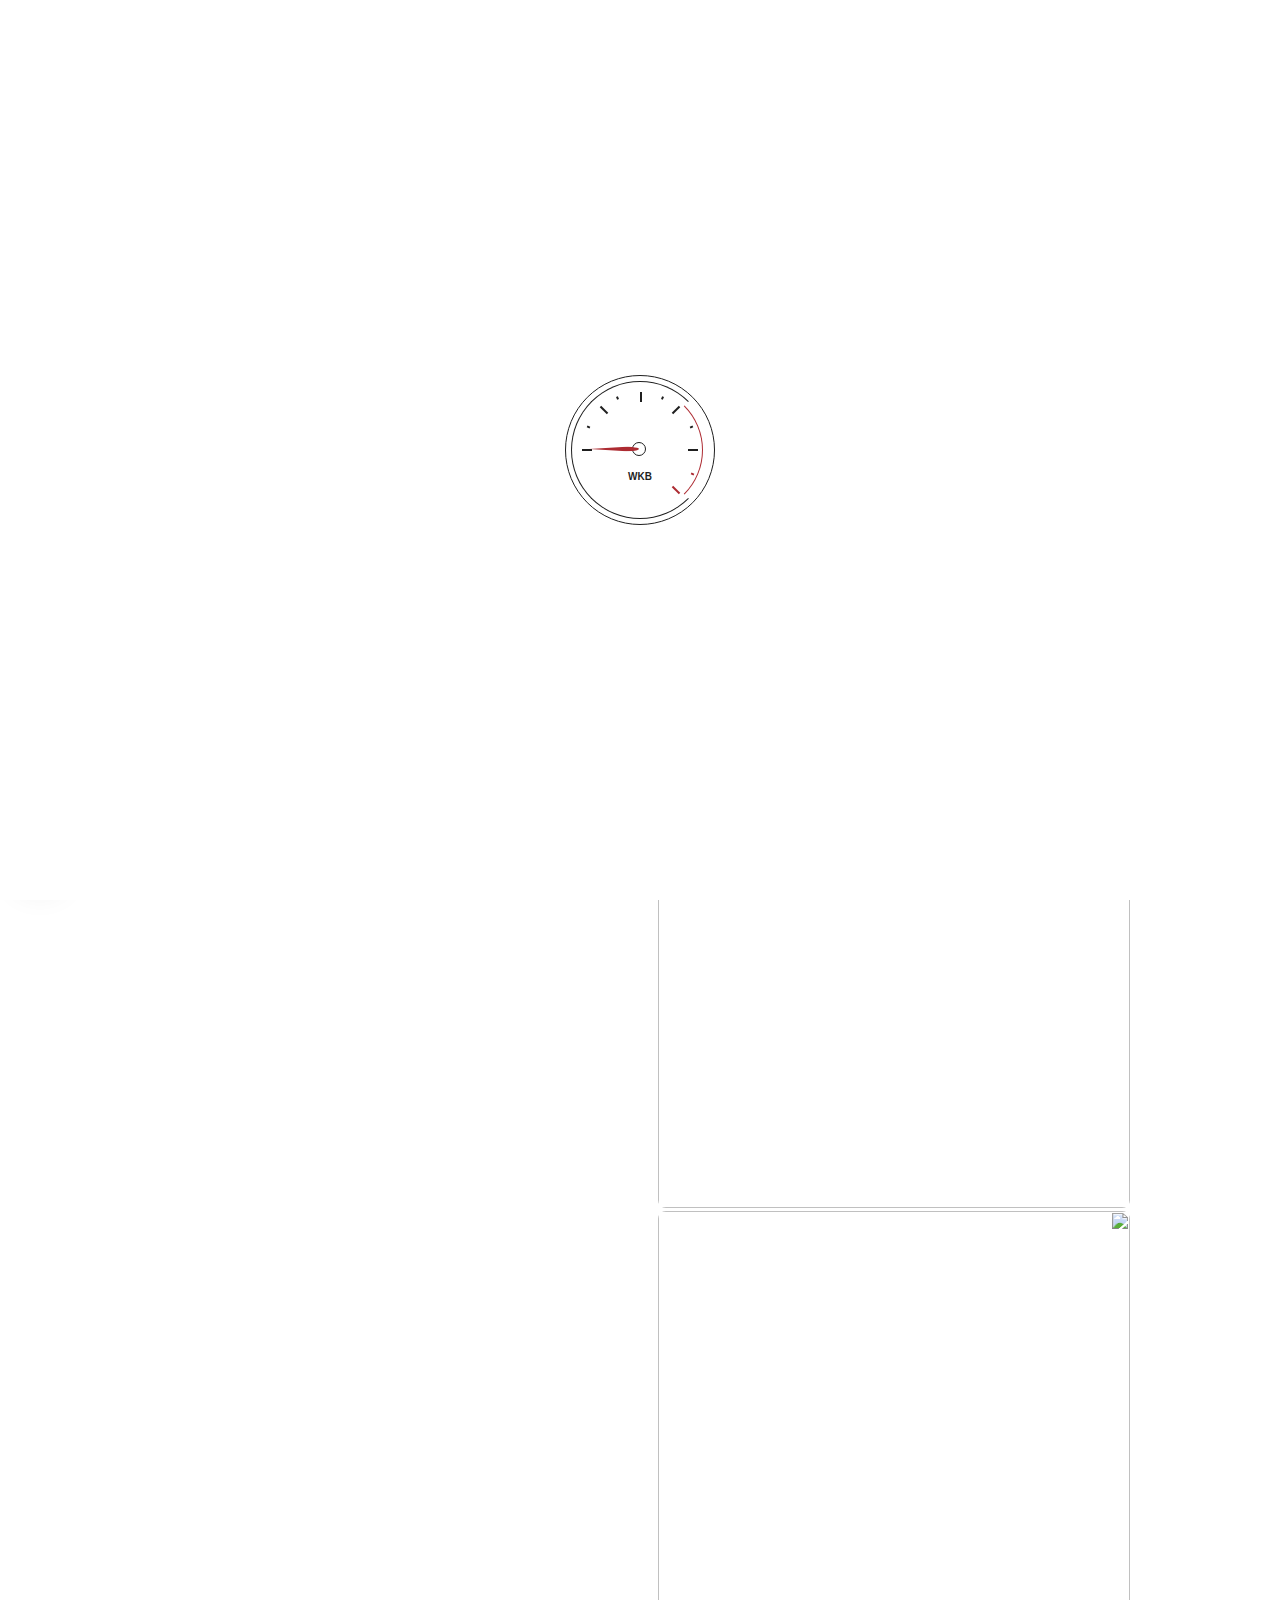
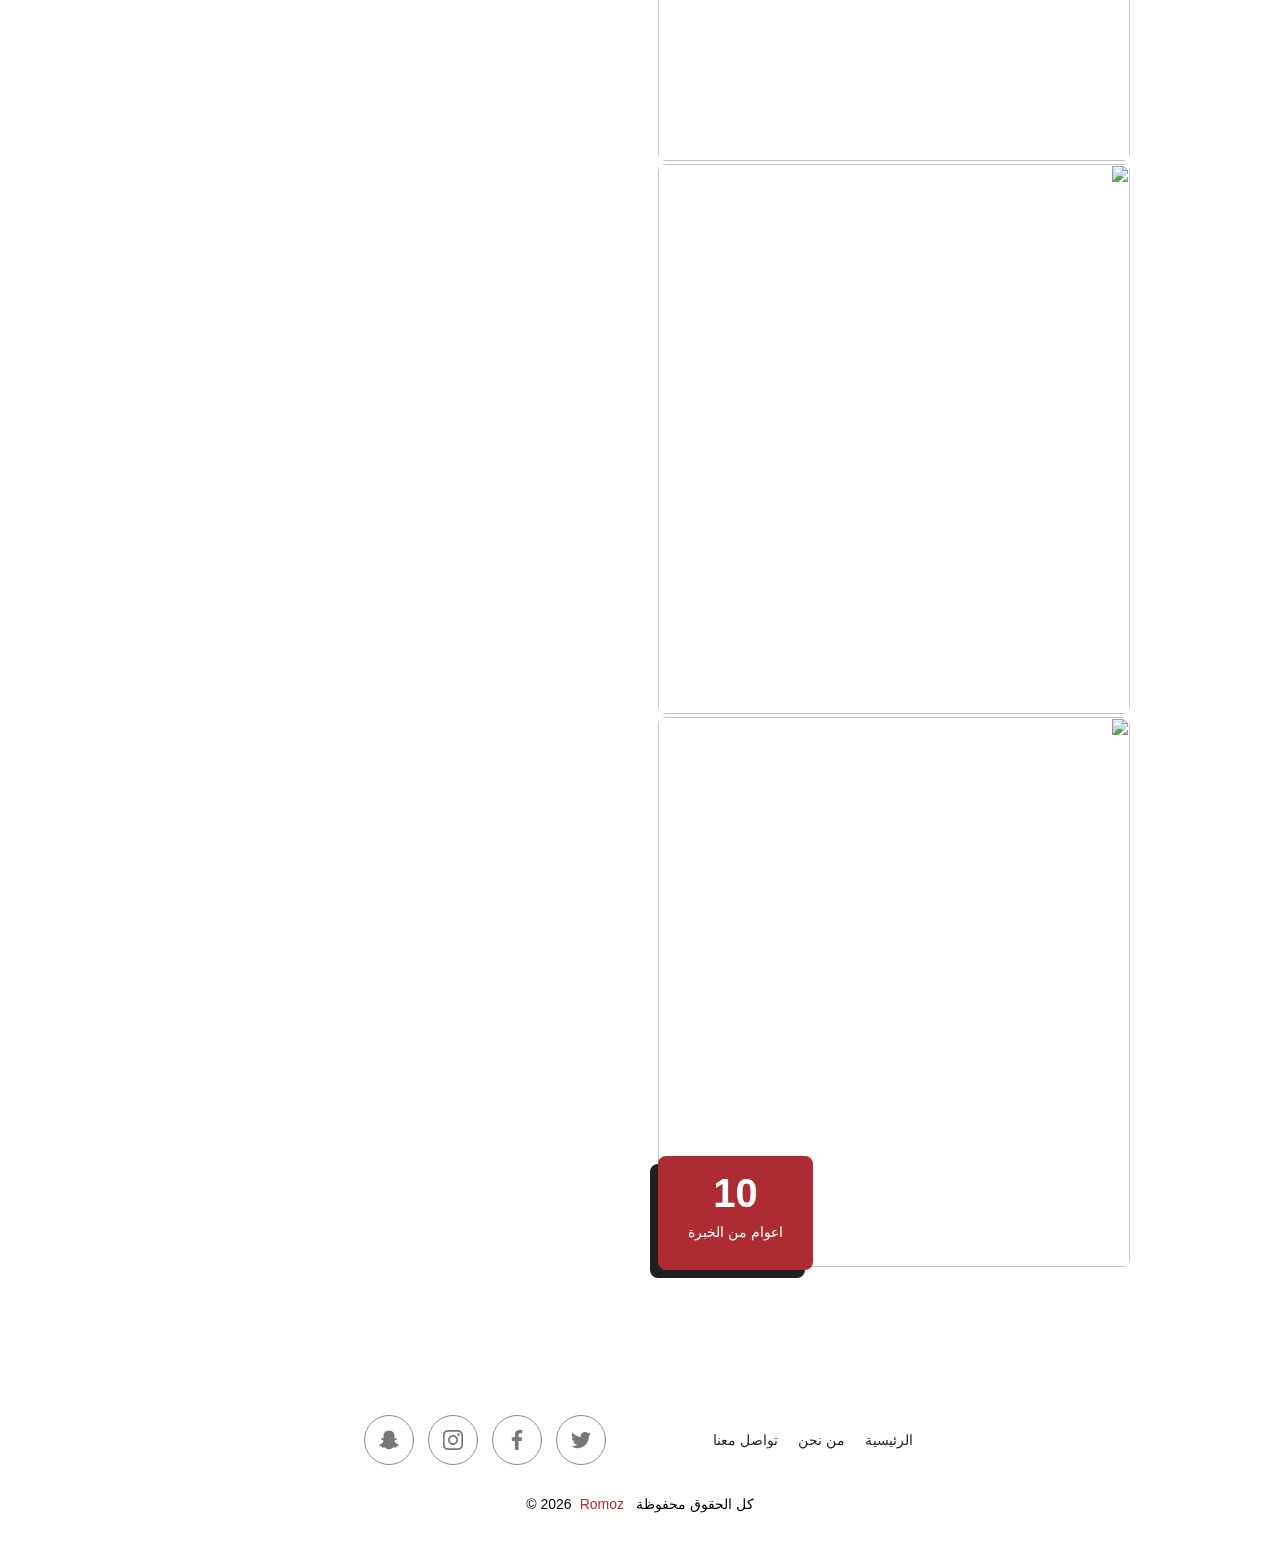
==== commit 4b2f13e9: "name" ====
--- a/about.html
+++ b/about.html
@@ -8,7 +8,7 @@
   <meta name="viewport" content="width=device-width, initial-scale=1.0" />
   <meta name="description" content="" />
   <!-- title -->
-  <title> WKD </title>
+  <title> WKB </title>
   <!-- favicon -->
   <link rel="icon" type="image/x-icon" href="img/logo.svg" />
   <!-- aos -->
@@ -41,7 +41,7 @@
         <div class="loader-circle-2"></div>
       </div>
       <div class="needle"></div>
-      <div class="loading">WKD</div>
+      <div class="loading">WKB</div>
     </div>
   </div>
   <!-- ================ Header ================= -->
